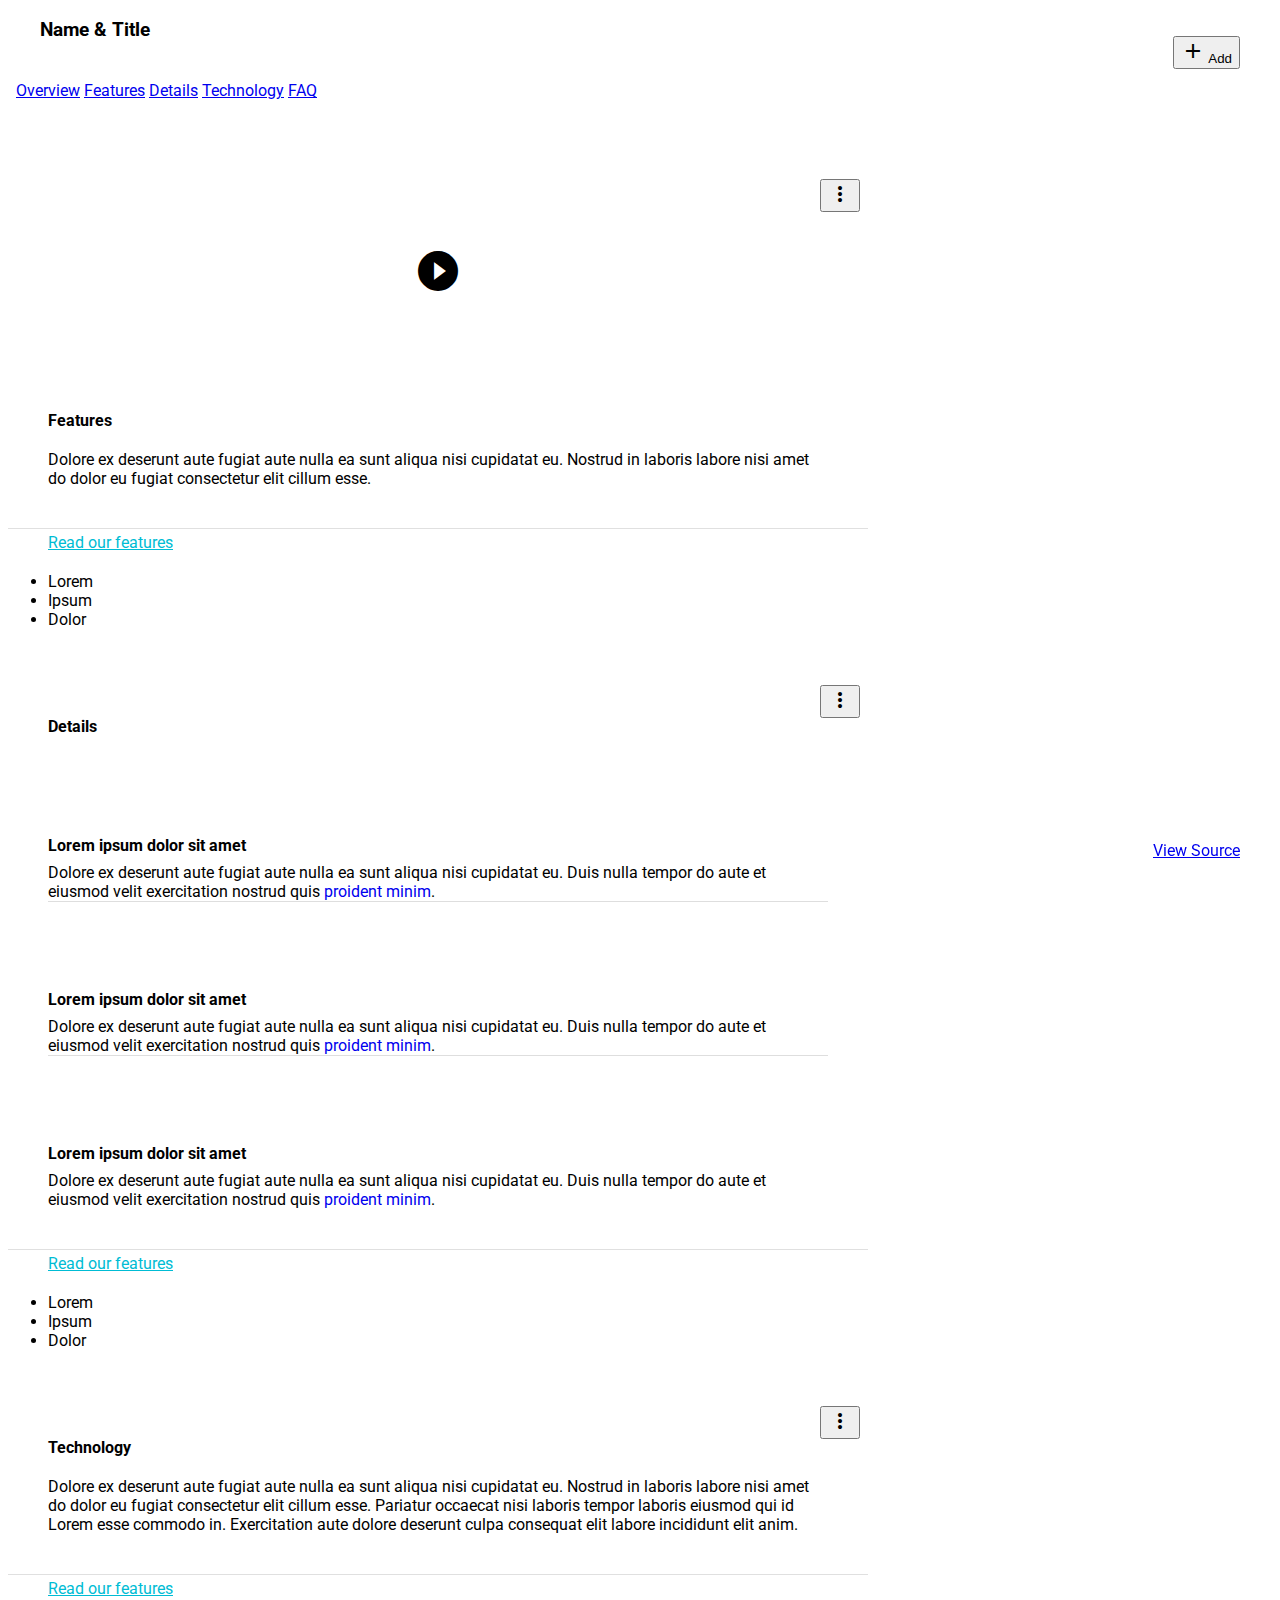
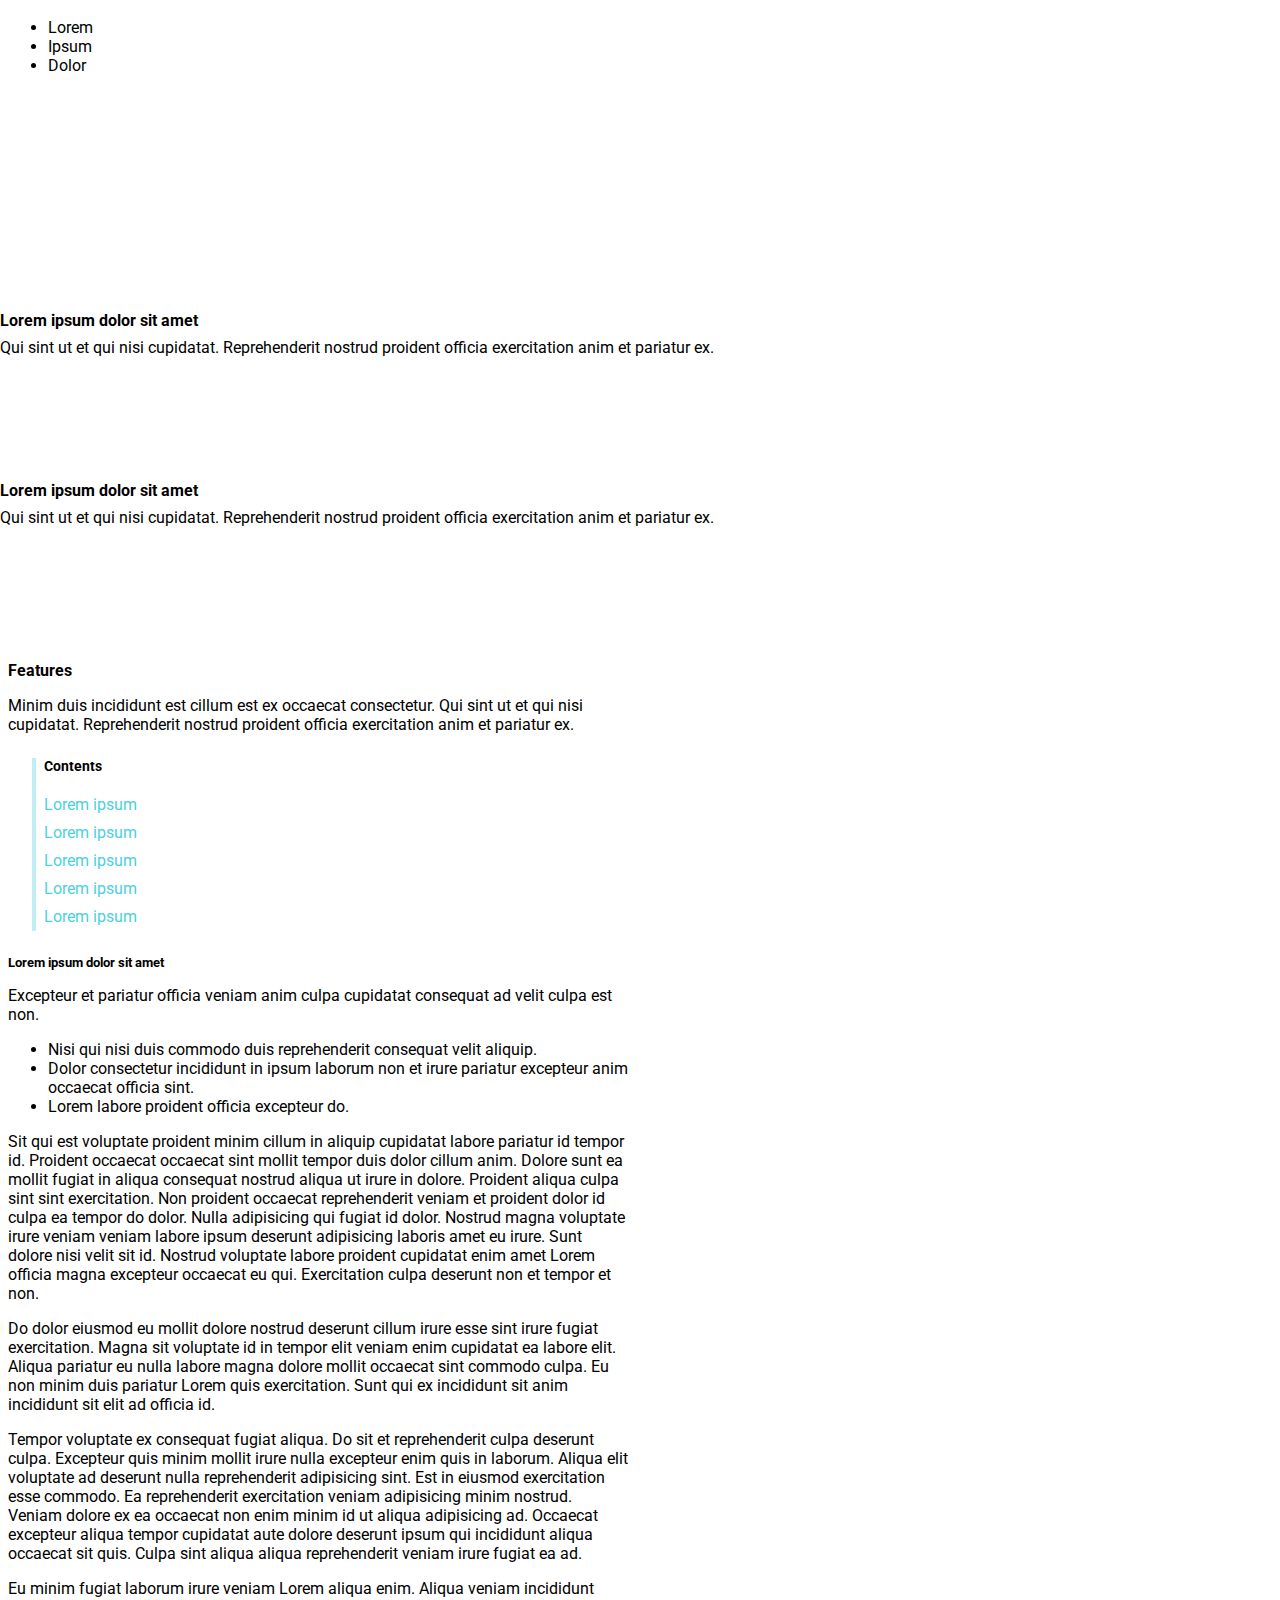
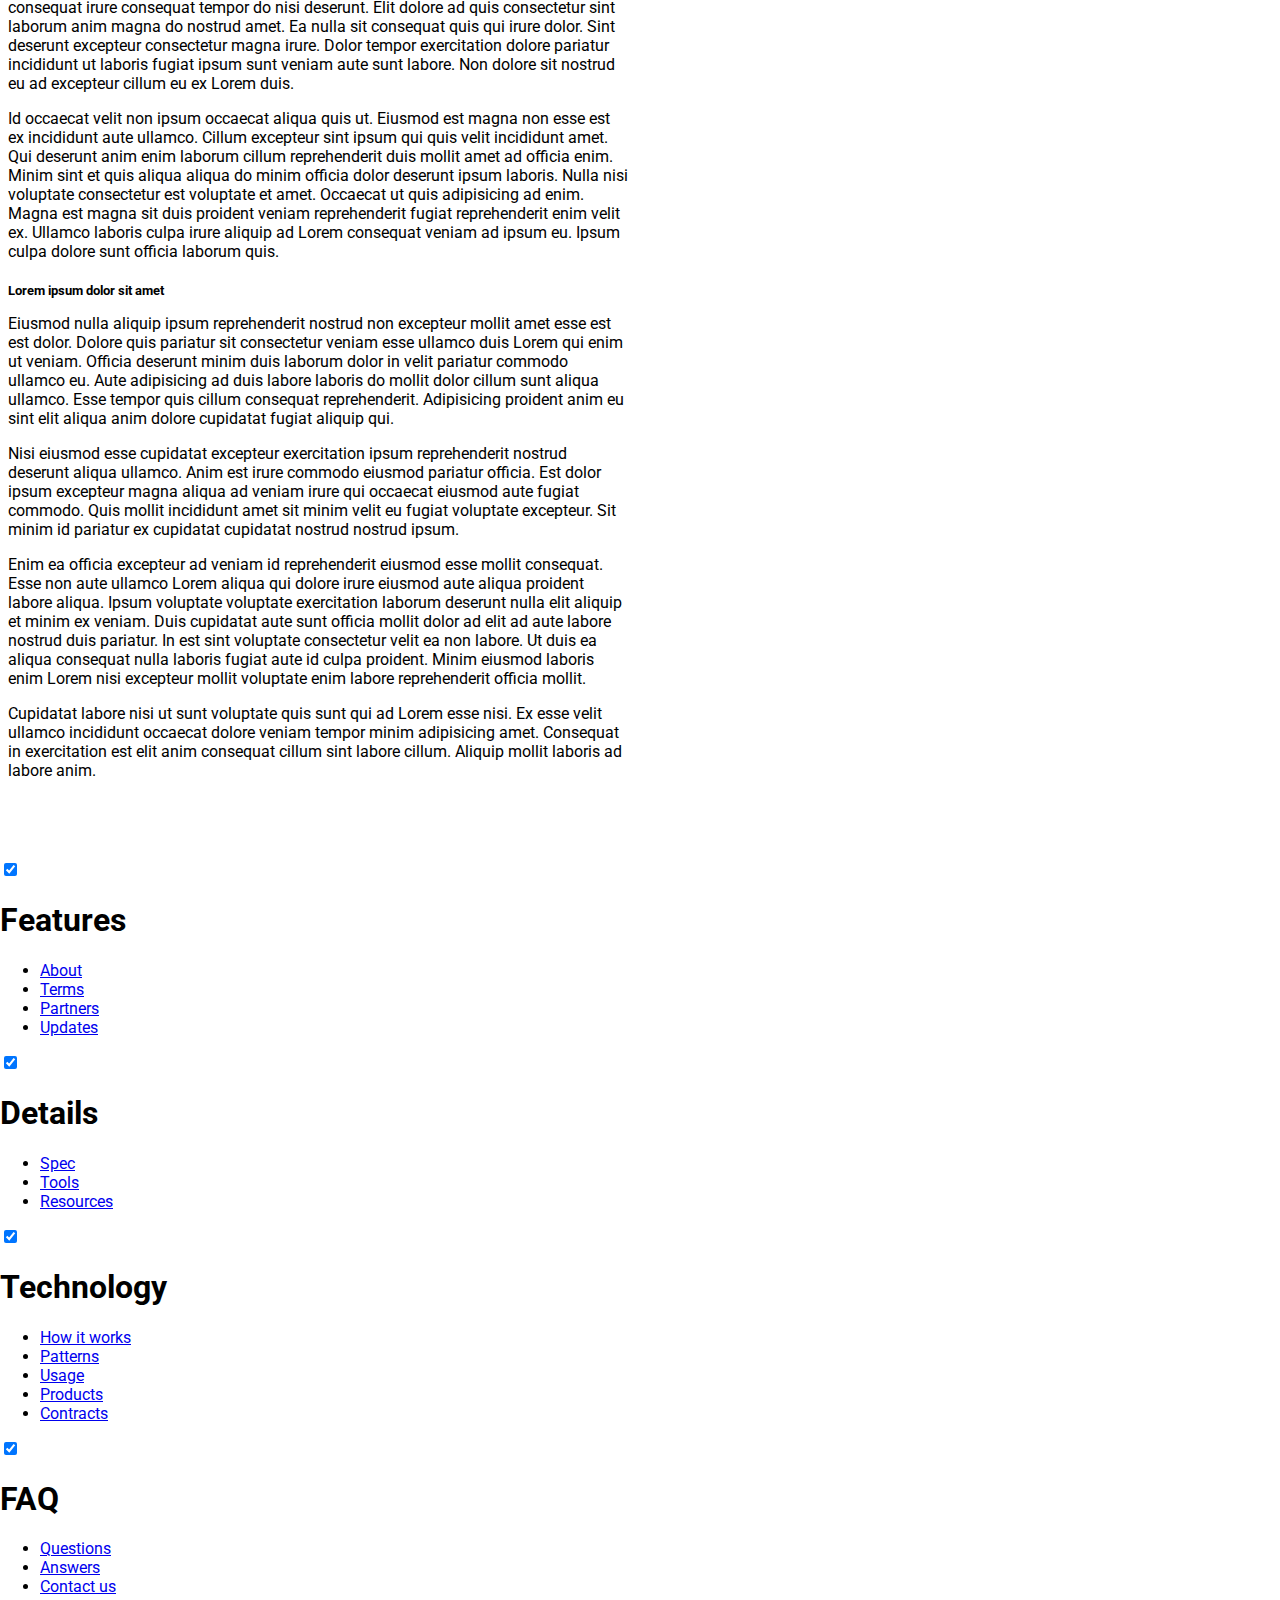
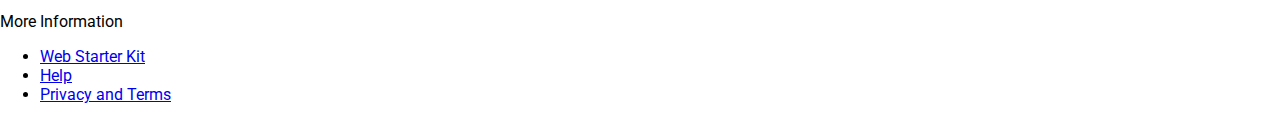
==== index.html @ 61a2ff02 "Init" ====
<!doctype html>
<!--
  Material Design Lite
  Copyright 2015 Google Inc. All rights reserved.

  Licensed under the Apache License, Version 2.0 (the "License");
  you may not use this file except in compliance with the License.
  You may obtain a copy of the License at

      https://www.apache.org/licenses/LICENSE-2.0

  Unless required by applicable law or agreed to in writing, software
  distributed under the License is distributed on an "AS IS" BASIS,
  WITHOUT WARRANTIES OR CONDITIONS OF ANY KIND, either express or implied.
  See the License for the specific language governing permissions and
  limitations under the License
-->
<html lang="en">
  <head>
    <meta charset="utf-8">
    <meta http-equiv="X-UA-Compatible" content="IE=edge">
    <meta name="description" content="A front-end template that helps you build fast, modern mobile web apps.">
    <meta name="viewport" content="width=device-width, initial-scale=1.0, minimum-scale=1.0">
    <title>Material Design Lite</title>

    <!-- Add to homescreen for Chrome on Android -->
    <meta name="mobile-web-app-capable" content="yes">
    <link rel="icon" sizes="192x192" href="images/android-desktop.png">

    <!-- Add to homescreen for Safari on iOS -->
    <meta name="apple-mobile-web-app-capable" content="yes">
    <meta name="apple-mobile-web-app-status-bar-style" content="black">
    <meta name="apple-mobile-web-app-title" content="Material Design Lite">
    <link rel="apple-touch-icon-precomposed" href="images/ios-desktop.png">

    <!-- Tile icon for Win8 (144x144 + tile color) -->
    <meta name="msapplication-TileImage" content="images/touch/ms-touch-icon-144x144-precomposed.png">
    <meta name="msapplication-TileColor" content="#3372DF">

    <link rel="shortcut icon" href="images/favicon.png">

    <!-- SEO: If your mobile URL is different from the desktop URL, add a canonical link to the desktop page https://developers.google.com/webmasters/smartphone-sites/feature-phones -->
    <!--
    <link rel="canonical" href="http://www.example.com/">
    -->

    <link rel="stylesheet" href="https://fonts.googleapis.com/css?family=Roboto:regular,bold,italic,thin,light,bolditalic,black,medium&amp;lang=en">
    <link rel="stylesheet" href="https://fonts.googleapis.com/icon?family=Material+Icons">
    <link rel="stylesheet" href="https://code.getmdl.io/1.3.0/material.deep_purple-pink.min.css">
    <link rel="stylesheet" href="styles.css">
    <style>
    #view-source {
      position: fixed;
      display: block;
      right: 0;
      bottom: 0;
      margin-right: 40px;
      margin-bottom: 40px;
      z-index: 900;
    }
    </style>
  </head>
  <body class="mdl-demo mdl-color--grey-100 mdl-color-text--grey-700 mdl-base">
    <div class="mdl-layout mdl-js-layout mdl-layout--fixed-header">
      <header class="mdl-layout__header mdl-layout__header--scroll mdl-color--primary">
        <div class="mdl-layout--large-screen-only mdl-layout__header-row">
        </div>
        <div class="mdl-layout--large-screen-only mdl-layout__header-row">
          <h3>Name &amp; Title</h3>
        </div>
        <div class="mdl-layout--large-screen-only mdl-layout__header-row">
        </div>
        <div class="mdl-layout__tab-bar mdl-js-ripple-effect mdl-color--primary-dark">
          <a href="#overview" class="mdl-layout__tab is-active">Overview</a>
          <a href="#features" class="mdl-layout__tab">Features</a>
          <a href="#features" class="mdl-layout__tab">Details</a>
          <a href="#features" class="mdl-layout__tab">Technology</a>
          <a href="#features" class="mdl-layout__tab">FAQ</a>
          <button class="mdl-button mdl-js-button mdl-button--fab mdl-js-ripple-effect mdl-button--colored mdl-shadow--4dp mdl-color--accent" id="add">
            <i class="material-icons" role="presentation">add</i>
            <span class="visuallyhidden">Add</span>
          </button>
        </div>
      </header>
      <main class="mdl-layout__content">
        <div class="mdl-layout__tab-panel is-active" id="overview">
          <section class="section--center mdl-grid mdl-grid--no-spacing mdl-shadow--2dp">
            <header class="section__play-btn mdl-cell mdl-cell--3-col-desktop mdl-cell--2-col-tablet mdl-cell--4-col-phone mdl-color--teal-100 mdl-color-text--white">
              <i class="material-icons">play_circle_filled</i>
            </header>
            <div class="mdl-card mdl-cell mdl-cell--9-col-desktop mdl-cell--6-col-tablet mdl-cell--4-col-phone">
              <div class="mdl-card__supporting-text">
                <h4>Features</h4>
                Dolore ex deserunt aute fugiat aute nulla ea sunt aliqua nisi cupidatat eu. Nostrud in laboris labore nisi amet do dolor eu fugiat consectetur elit cillum esse.
              </div>
              <div class="mdl-card__actions">
                <a href="#" class="mdl-button">Read our features</a>
              </div>
            </div>
            <button class="mdl-button mdl-js-button mdl-js-ripple-effect mdl-button--icon" id="btn1">
              <i class="material-icons">more_vert</i>
            </button>
            <ul class="mdl-menu mdl-js-menu mdl-menu--bottom-right" for="btn1">
              <li class="mdl-menu__item">Lorem</li>
              <li class="mdl-menu__item" disabled>Ipsum</li>
              <li class="mdl-menu__item">Dolor</li>
            </ul>
          </section>
          <section class="section--center mdl-grid mdl-grid--no-spacing mdl-shadow--2dp">
            <div class="mdl-card mdl-cell mdl-cell--12-col">
              <div class="mdl-card__supporting-text mdl-grid mdl-grid--no-spacing">
                <h4 class="mdl-cell mdl-cell--12-col">Details</h4>
                <div class="section__circle-container mdl-cell mdl-cell--2-col mdl-cell--1-col-phone">
                  <div class="section__circle-container__circle mdl-color--primary"></div>
                </div>
                <div class="section__text mdl-cell mdl-cell--10-col-desktop mdl-cell--6-col-tablet mdl-cell--3-col-phone">
                  <h5>Lorem ipsum dolor sit amet</h5>
                  Dolore ex deserunt aute fugiat aute nulla ea sunt aliqua nisi cupidatat eu. Duis nulla tempor do aute et eiusmod velit exercitation nostrud quis <a href="#">proident minim</a>.
                </div>
                <div class="section__circle-container mdl-cell mdl-cell--2-col mdl-cell--1-col-phone">
                  <div class="section__circle-container__circle mdl-color--primary"></div>
                </div>
                <div class="section__text mdl-cell mdl-cell--10-col-desktop mdl-cell--6-col-tablet mdl-cell--3-col-phone">
                  <h5>Lorem ipsum dolor sit amet</h5>
                  Dolore ex deserunt aute fugiat aute nulla ea sunt aliqua nisi cupidatat eu. Duis nulla tempor do aute et eiusmod velit exercitation nostrud quis <a href="#">proident minim</a>.
                </div>
                <div class="section__circle-container mdl-cell mdl-cell--2-col mdl-cell--1-col-phone">
                  <div class="section__circle-container__circle mdl-color--primary"></div>
                </div>
                <div class="section__text mdl-cell mdl-cell--10-col-desktop mdl-cell--6-col-tablet mdl-cell--3-col-phone">
                  <h5>Lorem ipsum dolor sit amet</h5>
                  Dolore ex deserunt aute fugiat aute nulla ea sunt aliqua nisi cupidatat eu. Duis nulla tempor do aute et eiusmod velit exercitation nostrud quis <a href="#">proident minim</a>.
                </div>
              </div>
              <div class="mdl-card__actions">
                <a href="#" class="mdl-button">Read our features</a>
              </div>
            </div>
            <button class="mdl-button mdl-js-button mdl-js-ripple-effect mdl-button--icon" id="btn2">
              <i class="material-icons">more_vert</i>
            </button>
            <ul class="mdl-menu mdl-js-menu mdl-menu--bottom-right" for="btn2">
              <li class="mdl-menu__item">Lorem</li>
              <li class="mdl-menu__item" disabled>Ipsum</li>
              <li class="mdl-menu__item">Dolor</li>
            </ul>
          </section>
          <section class="section--center mdl-grid mdl-grid--no-spacing mdl-shadow--2dp">
            <div class="mdl-card mdl-cell mdl-cell--12-col">
              <div class="mdl-card__supporting-text">
                <h4>Technology</h4>
                Dolore ex deserunt aute fugiat aute nulla ea sunt aliqua nisi cupidatat eu. Nostrud in laboris labore nisi amet do dolor eu fugiat consectetur elit cillum esse. Pariatur occaecat nisi laboris tempor laboris eiusmod qui id Lorem esse commodo in. Exercitation aute dolore deserunt culpa consequat elit labore incididunt elit anim.
              </div>
              <div class="mdl-card__actions">
                <a href="#" class="mdl-button">Read our features</a>
              </div>
            </div>
            <button class="mdl-button mdl-js-button mdl-js-ripple-effect mdl-button--icon" id="btn3">
              <i class="material-icons">more_vert</i>
            </button>
            <ul class="mdl-menu mdl-js-menu mdl-menu--bottom-right" for="btn3">
              <li class="mdl-menu__item">Lorem</li>
              <li class="mdl-menu__item" disabled>Ipsum</li>
              <li class="mdl-menu__item">Dolor</li>
            </ul>
          </section>
          <section class="section--footer mdl-color--white mdl-grid">
            <div class="section__circle-container mdl-cell mdl-cell--2-col mdl-cell--1-col-phone">
              <div class="section__circle-container__circle mdl-color--accent section__circle--big"></div>
            </div>
            <div class="section__text mdl-cell mdl-cell--4-col-desktop mdl-cell--6-col-tablet mdl-cell--3-col-phone">
              <h5>Lorem ipsum dolor sit amet</h5>
              Qui sint ut et qui nisi cupidatat. Reprehenderit nostrud proident officia exercitation anim et pariatur ex.
            </div>
            <div class="section__circle-container mdl-cell mdl-cell--2-col mdl-cell--1-col-phone">
              <div class="section__circle-container__circle mdl-color--accent section__circle--big"></div>
            </div>
            <div class="section__text mdl-cell mdl-cell--4-col-desktop mdl-cell--6-col-tablet mdl-cell--3-col-phone">
              <h5>Lorem ipsum dolor sit amet</h5>
              Qui sint ut et qui nisi cupidatat. Reprehenderit nostrud proident officia exercitation anim et pariatur ex.
            </div>
          </section>
        </div>
        <div class="mdl-layout__tab-panel" id="features">
          <section class="section--center mdl-grid mdl-grid--no-spacing">
            <div class="mdl-cell mdl-cell--12-col">
              <h4>Features</h4>
              Minim duis incididunt est cillum est ex occaecat consectetur. Qui sint ut et qui nisi cupidatat. Reprehenderit nostrud proident officia exercitation anim et pariatur ex.
              <ul class="toc">
                <h4>Contents</h4>
                <a href="#lorem1">Lorem ipsum</a>
                <a href="#lorem2">Lorem ipsum</a>
                <a href="#lorem3">Lorem ipsum</a>
                <a href="#lorem4">Lorem ipsum</a>
                <a href="#lorem5">Lorem ipsum</a>
              </ul>

              <h5 id="lorem1">Lorem ipsum dolor sit amet</h5>
              Excepteur et pariatur officia veniam anim culpa cupidatat consequat ad velit culpa est non.
              <ul>
                <li>Nisi qui nisi duis commodo duis reprehenderit consequat velit aliquip.</li>
                <li>Dolor consectetur incididunt in ipsum laborum non et irure pariatur excepteur anim occaecat officia sint.</li>
                <li>Lorem labore proident officia excepteur do.</li>
              </ul>

              <p>
                Sit qui est voluptate proident minim cillum in aliquip cupidatat labore pariatur id tempor id. Proident occaecat occaecat sint mollit tempor duis dolor cillum anim. Dolore sunt ea mollit fugiat in aliqua consequat nostrud aliqua ut irure in dolore. Proident aliqua culpa sint sint exercitation. Non proident occaecat reprehenderit veniam et proident dolor id culpa ea tempor do dolor. Nulla adipisicing qui fugiat id dolor. Nostrud magna voluptate irure veniam veniam labore ipsum deserunt adipisicing laboris amet eu irure. Sunt dolore nisi velit sit id. Nostrud voluptate labore proident cupidatat enim amet Lorem officia magna excepteur occaecat eu qui. Exercitation culpa deserunt non et tempor et non.
              </p>
              <p>
                Do dolor eiusmod eu mollit dolore nostrud deserunt cillum irure esse sint irure fugiat exercitation. Magna sit voluptate id in tempor elit veniam enim cupidatat ea labore elit. Aliqua pariatur eu nulla labore magna dolore mollit occaecat sint commodo culpa. Eu non minim duis pariatur Lorem quis exercitation. Sunt qui ex incididunt sit anim incididunt sit elit ad officia id.
              </p>
              <p id="lorem2">
                Tempor voluptate ex consequat fugiat aliqua. Do sit et reprehenderit culpa deserunt culpa. Excepteur quis minim mollit irure nulla excepteur enim quis in laborum. Aliqua elit voluptate ad deserunt nulla reprehenderit adipisicing sint. Est in eiusmod exercitation esse commodo. Ea reprehenderit exercitation veniam adipisicing minim nostrud. Veniam dolore ex ea occaecat non enim minim id ut aliqua adipisicing ad. Occaecat excepteur aliqua tempor cupidatat aute dolore deserunt ipsum qui incididunt aliqua occaecat sit quis. Culpa sint aliqua aliqua reprehenderit veniam irure fugiat ea ad.
              </p>
              <p>
                Eu minim fugiat laborum irure veniam Lorem aliqua enim. Aliqua veniam incididunt consequat irure consequat tempor do nisi deserunt. Elit dolore ad quis consectetur sint laborum anim magna do nostrud amet. Ea nulla sit consequat quis qui irure dolor. Sint deserunt excepteur consectetur magna irure. Dolor tempor exercitation dolore pariatur incididunt ut laboris fugiat ipsum sunt veniam aute sunt labore. Non dolore sit nostrud eu ad excepteur cillum eu ex Lorem duis.
              </p>
              <p>
                Id occaecat velit non ipsum occaecat aliqua quis ut. Eiusmod est magna non esse est ex incididunt aute ullamco. Cillum excepteur sint ipsum qui quis velit incididunt amet. Qui deserunt anim enim laborum cillum reprehenderit duis mollit amet ad officia enim. Minim sint et quis aliqua aliqua do minim officia dolor deserunt ipsum laboris. Nulla nisi voluptate consectetur est voluptate et amet. Occaecat ut quis adipisicing ad enim. Magna est magna sit duis proident veniam reprehenderit fugiat reprehenderit enim velit ex. Ullamco laboris culpa irure aliquip ad Lorem consequat veniam ad ipsum eu. Ipsum culpa dolore sunt officia laborum quis.
              </p>

              <h5 id="lorem3">Lorem ipsum dolor sit amet</h5>

              <p id="lorem4">
                Eiusmod nulla aliquip ipsum reprehenderit nostrud non excepteur mollit amet esse est est dolor. Dolore quis pariatur sit consectetur veniam esse ullamco duis Lorem qui enim ut veniam. Officia deserunt minim duis laborum dolor in velit pariatur commodo ullamco eu. Aute adipisicing ad duis labore laboris do mollit dolor cillum sunt aliqua ullamco. Esse tempor quis cillum consequat reprehenderit. Adipisicing proident anim eu sint elit aliqua anim dolore cupidatat fugiat aliquip qui.
              </p>
              <p id="lorem5">
                Nisi eiusmod esse cupidatat excepteur exercitation ipsum reprehenderit nostrud deserunt aliqua ullamco. Anim est irure commodo eiusmod pariatur officia. Est dolor ipsum excepteur magna aliqua ad veniam irure qui occaecat eiusmod aute fugiat commodo. Quis mollit incididunt amet sit minim velit eu fugiat voluptate excepteur. Sit minim id pariatur ex cupidatat cupidatat nostrud nostrud ipsum.
              </p>
              <p>
                Enim ea officia excepteur ad veniam id reprehenderit eiusmod esse mollit consequat. Esse non aute ullamco Lorem aliqua qui dolore irure eiusmod aute aliqua proident labore aliqua. Ipsum voluptate voluptate exercitation laborum deserunt nulla elit aliquip et minim ex veniam. Duis cupidatat aute sunt officia mollit dolor ad elit ad aute labore nostrud duis pariatur. In est sint voluptate consectetur velit ea non labore. Ut duis ea aliqua consequat nulla laboris fugiat aute id culpa proident. Minim eiusmod laboris enim Lorem nisi excepteur mollit voluptate enim labore reprehenderit officia mollit.
              </p>
              <p>
                Cupidatat labore nisi ut sunt voluptate quis sunt qui ad Lorem esse nisi. Ex esse velit ullamco incididunt occaecat dolore veniam tempor minim adipisicing amet. Consequat in exercitation est elit anim consequat cillum sint labore cillum. Aliquip mollit laboris ad labore anim.
              </p>
            </div>
          </section>
        </div>
        <footer class="mdl-mega-footer">
          <div class="mdl-mega-footer--middle-section">
            <div class="mdl-mega-footer--drop-down-section">
              <input class="mdl-mega-footer--heading-checkbox" type="checkbox" checked>
              <h1 class="mdl-mega-footer--heading">Features</h1>
              <ul class="mdl-mega-footer--link-list">
                <li><a href="#">About</a></li>
                <li><a href="#">Terms</a></li>
                <li><a href="#">Partners</a></li>
                <li><a href="#">Updates</a></li>
              </ul>
            </div>
            <div class="mdl-mega-footer--drop-down-section">
              <input class="mdl-mega-footer--heading-checkbox" type="checkbox" checked>
              <h1 class="mdl-mega-footer--heading">Details</h1>
              <ul class="mdl-mega-footer--link-list">
                <li><a href="#">Spec</a></li>
                <li><a href="#">Tools</a></li>
                <li><a href="#">Resources</a></li>
              </ul>
            </div>
            <div class="mdl-mega-footer--drop-down-section">
              <input class="mdl-mega-footer--heading-checkbox" type="checkbox" checked>
              <h1 class="mdl-mega-footer--heading">Technology</h1>
              <ul class="mdl-mega-footer--link-list">
                <li><a href="#">How it works</a></li>
                <li><a href="#">Patterns</a></li>
                <li><a href="#">Usage</a></li>
                <li><a href="#">Products</a></li>
                <li><a href="#">Contracts</a></li>
              </ul>
            </div>
            <div class="mdl-mega-footer--drop-down-section">
              <input class="mdl-mega-footer--heading-checkbox" type="checkbox" checked>
              <h1 class="mdl-mega-footer--heading">FAQ</h1>
              <ul class="mdl-mega-footer--link-list">
                <li><a href="#">Questions</a></li>
                <li><a href="#">Answers</a></li>
                <li><a href="#">Contact us</a></li>
              </ul>
            </div>
          </div>
          <div class="mdl-mega-footer--bottom-section">
            <div class="mdl-logo">
              More Information
            </div>
            <ul class="mdl-mega-footer--link-list">
              <li><a href="https://developers.google.com/web/starter-kit/">Web Starter Kit</a></li>
              <li><a href="#">Help</a></li>
              <li><a href="#">Privacy and Terms</a></li>
            </ul>
          </div>
        </footer>
      </main>
    </div>
    <a href="https://github.com/google/material-design-lite/blob/mdl-1.x/templates/text-only/" target="_blank" id="view-source" class="mdl-button mdl-js-button mdl-button--raised mdl-js-ripple-effect mdl-color--accent mdl-color-text--accent-contrast">View Source</a>
    <script src="https://code.getmdl.io/1.3.0/material.min.js"></script>
  </body>
</html>
---- styles.css ----
/**
 * Copyright 2015 Google Inc. All Rights Reserved.
 *
 * Licensed under the Apache License, Version 2.0 (the "License");
 * you may not use this file except in compliance with the License.
 * You may obtain a copy of the License at
 *
 *      http://www.apache.org/licenses/LICENSE-2.0
 *
 * Unless required by applicable law or agreed to in writing, software
 * distributed under the License is distributed on an "AS IS" BASIS,
 * WITHOUT WARRANTIES OR CONDITIONS OF ANY KIND, either express or implied.
 * See the License for the specific language governing permissions and
 * limitations under the License.
 */

html, body {
  font-family: 'Roboto', 'Helvetica', sans-serif;
  margin: 0;
  padding: 0;
}
.mdl-demo .mdl-layout__header-row {
  padding-left: 40px;
}
.mdl-demo .mdl-layout.is-small-screen .mdl-layout__header-row h3 {
  font-size: inherit;
}
.mdl-demo .mdl-layout__tab-bar-button {
  display: none;
}
.mdl-demo .mdl-layout.is-small-screen .mdl-layout__tab-bar .mdl-button {
  display: none;
}
.mdl-demo .mdl-layout:not(.is-small-screen) .mdl-layout__tab-bar,
.mdl-demo .mdl-layout:not(.is-small-screen) .mdl-layout__tab-bar-container {
  overflow: visible;
}
.mdl-demo .mdl-layout__tab-bar-container {
  height: 64px;
}
.mdl-demo .mdl-layout__tab-bar {
  padding: 0;
  padding-left: 16px;
  box-sizing: border-box;
  height: 100%;
  width: 100%;
}
.mdl-demo .mdl-layout__tab-bar .mdl-layout__tab {
  height: 64px;
  line-height: 64px;
}
.mdl-demo .mdl-layout__tab-bar .mdl-layout__tab.is-active::after {
  background-color: white;
  height: 4px;
}
.mdl-demo main > .mdl-layout__tab-panel {
  padding: 8px;
  padding-top: 48px;
}
.mdl-demo .mdl-card {
  height: auto;
  display: -webkit-flex;
  display: -ms-flexbox;
  display: flex;
  -webkit-flex-direction: column;
      -ms-flex-direction: column;
          flex-direction: column;
}
.mdl-demo .mdl-card > * {
  height: auto;
}
.mdl-demo .mdl-card .mdl-card__supporting-text {
  margin: 40px;
  -webkit-flex-grow: 1;
      -ms-flex-positive: 1;
          flex-grow: 1;
  padding: 0;
  color: inherit;
  width: calc(100% - 80px);
}
.mdl-demo.mdl-demo .mdl-card__supporting-text h4 {
  margin-top: 0;
  margin-bottom: 20px;
}
.mdl-demo .mdl-card__actions {
  margin: 0;
  padding: 4px 40px;
  color: inherit;
}
.mdl-demo .mdl-card__actions a {
  color: #00BCD4;
  margin: 0;
}
.mdl-demo .mdl-card__actions a:hover,
.mdl-demo .mdl-card__actions a:active {
  color: inherit;
  background-color: transparent;
}
.mdl-demo .mdl-card__supporting-text + .mdl-card__actions {
  border-top: 1px solid rgba(0, 0, 0, 0.12);
}
.mdl-demo #add {
  position: absolute;
  right: 40px;
  top: 36px;
  z-index: 999;
}

.mdl-demo .mdl-layout__content section:not(:last-of-type) {
  position: relative;
  margin-bottom: 48px;
}
.mdl-demo section.section--center {
  max-width: 860px;
}
.mdl-demo #features section.section--center {
  max-width: 620px;
}
.mdl-demo section > header{
  display: -webkit-flex;
  display: -ms-flexbox;
  display: flex;
  -webkit-align-items: center;
      -ms-flex-align: center;
          align-items: center;
  -webkit-justify-content: center;
      -ms-flex-pack: center;
          justify-content: center;
}
.mdl-demo section > .section__play-btn {
  min-height: 200px;
}
.mdl-demo section > header > .material-icons {
  font-size: 3rem;
}
.mdl-demo section > button {
  position: absolute;
  z-index: 99;
  top: 8px;
  right: 8px;
}
.mdl-demo section .section__circle {
  display: -webkit-flex;
  display: -ms-flexbox;
  display: flex;
  -webkit-align-items: center;
      -ms-flex-align: center;
          align-items: center;
  -webkit-justify-content: flex-start;
      -ms-flex-pack: start;
          justify-content: flex-start;
  -webkit-flex-grow: 0;
      -ms-flex-positive: 0;
          flex-grow: 0;
  -webkit-flex-shrink: 1;
      -ms-flex-negative: 1;
          flex-shrink: 1;
}
.mdl-demo section .section__text {
  -webkit-flex-grow: 1;
      -ms-flex-positive: 1;
          flex-grow: 1;
  -webkit-flex-shrink: 0;
      -ms-flex-negative: 0;
          flex-shrink: 0;
  padding-top: 8px;
}
.mdl-demo section .section__text h5 {
  font-size: inherit;
  margin: 0;
  margin-bottom: 0.5em;
}
.mdl-demo section .section__text a {
  text-decoration: none;
}
.mdl-demo section .section__circle-container > .section__circle-container__circle {
  width: 64px;
  height: 64px;
  border-radius: 32px;
  margin: 8px 0;
}
.mdl-demo section.section--footer .section__circle--big {
  width: 100px;
  height: 100px;
  border-radius: 50px;
  margin: 8px 32px;
}
.mdl-demo .is-small-screen section.section--footer .section__circle--big {
  width: 50px;
  height: 50px;
  border-radius: 25px;
  margin: 8px 16px;
}
.mdl-demo section.section--footer {
  padding: 64px 0;
  margin: 0 -8px -8px -8px;
}
.mdl-demo section.section--center .section__text:not(:last-child) {
  border-bottom: 1px solid rgba(0,0,0,.13);
}
.mdl-demo .mdl-card .mdl-card__supporting-text > h3:first-child {
  margin-bottom: 24px;
}
.mdl-demo .mdl-layout__tab-panel:not(#overview) {
  background-color: white;
}
.mdl-demo #features section {
  margin-bottom: 72px;
}
.mdl-demo #features h4, #features h5 {
  margin-bottom: 16px;
}
.mdl-demo .toc {
  border-left: 4px solid #C1EEF4;
  margin: 24px;
  padding: 0;
  padding-left: 8px;
  display: -webkit-flex;
  display: -ms-flexbox;
  display: flex;
  -webkit-flex-direction: column;
      -ms-flex-direction: column;
          flex-direction: column;
}
.mdl-demo .toc h4 {
  font-size: 0.9rem;
  margin-top: 0;
}
.mdl-demo .toc a {
  color: #4DD0E1;
  text-decoration: none;
  font-size: 16px;
  line-height: 28px;
  display: block;
}
.mdl-demo .mdl-menu__container {
  z-index: 99;
}
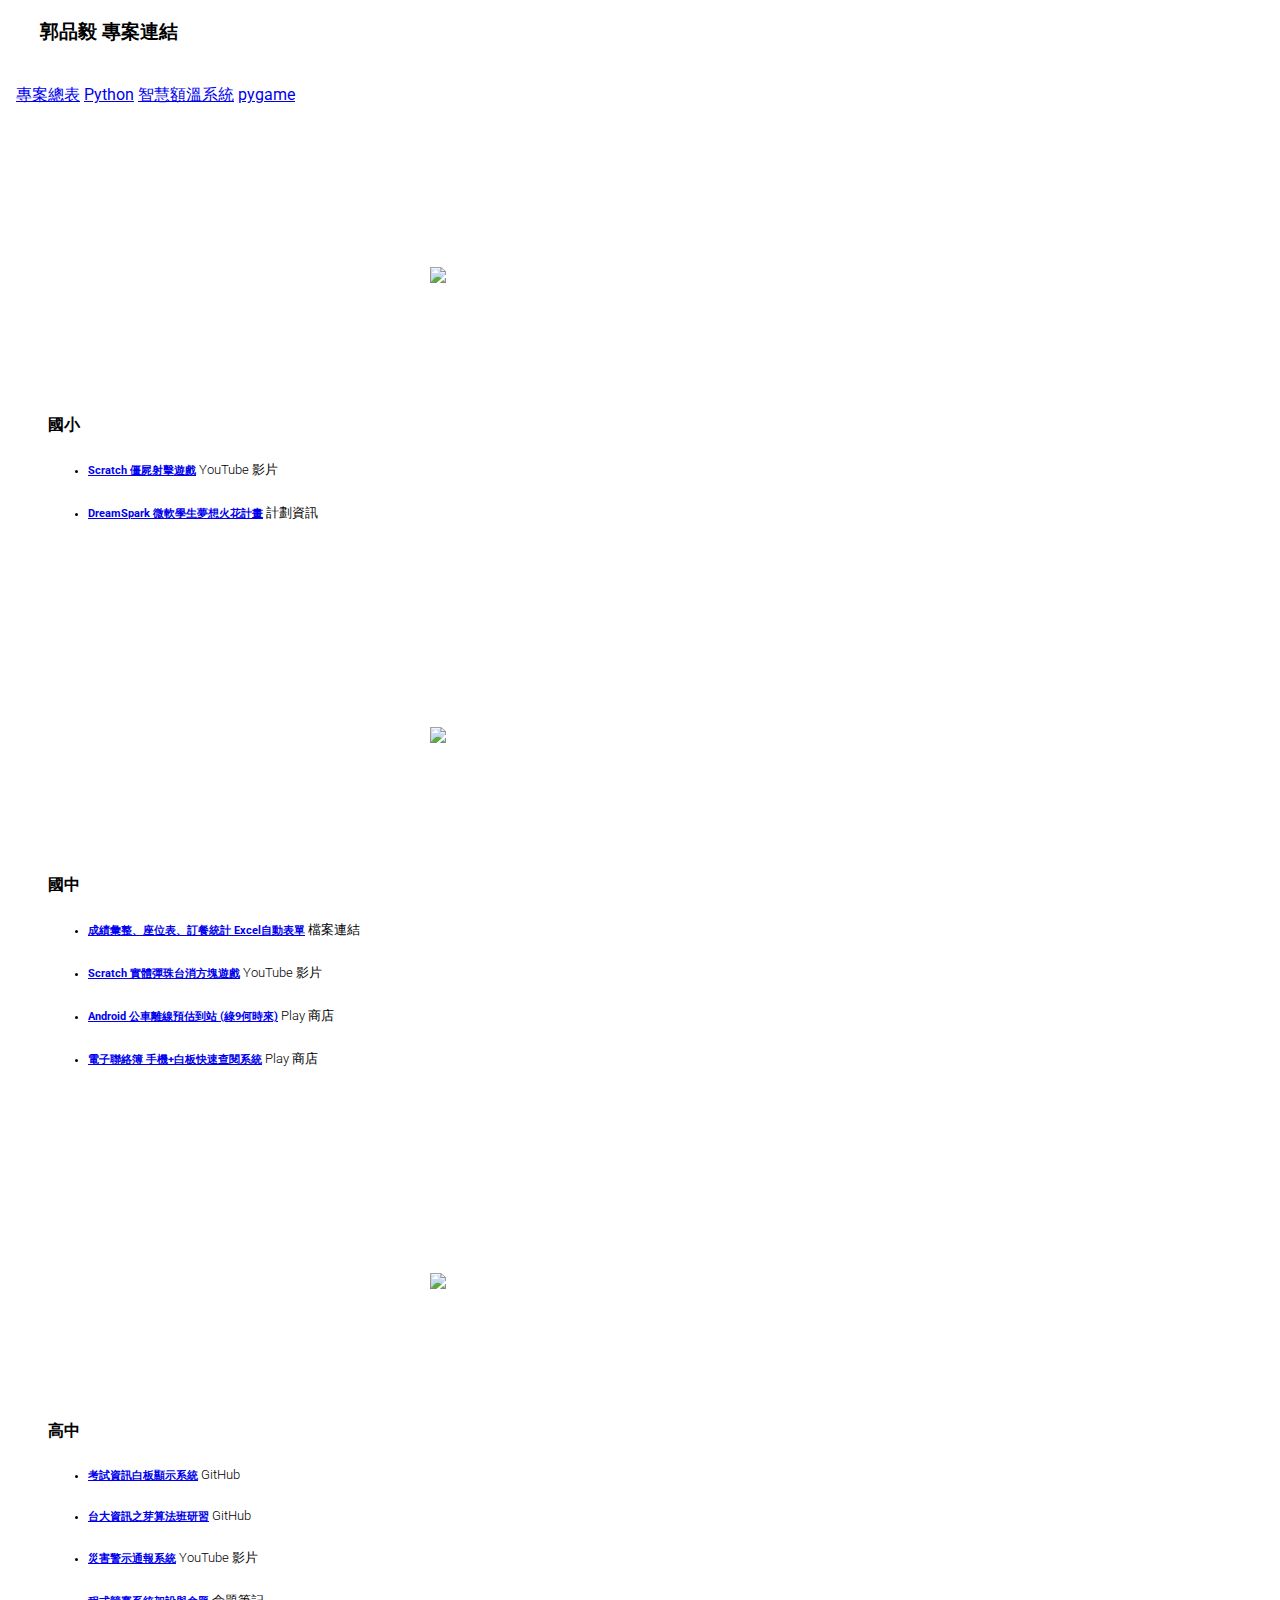
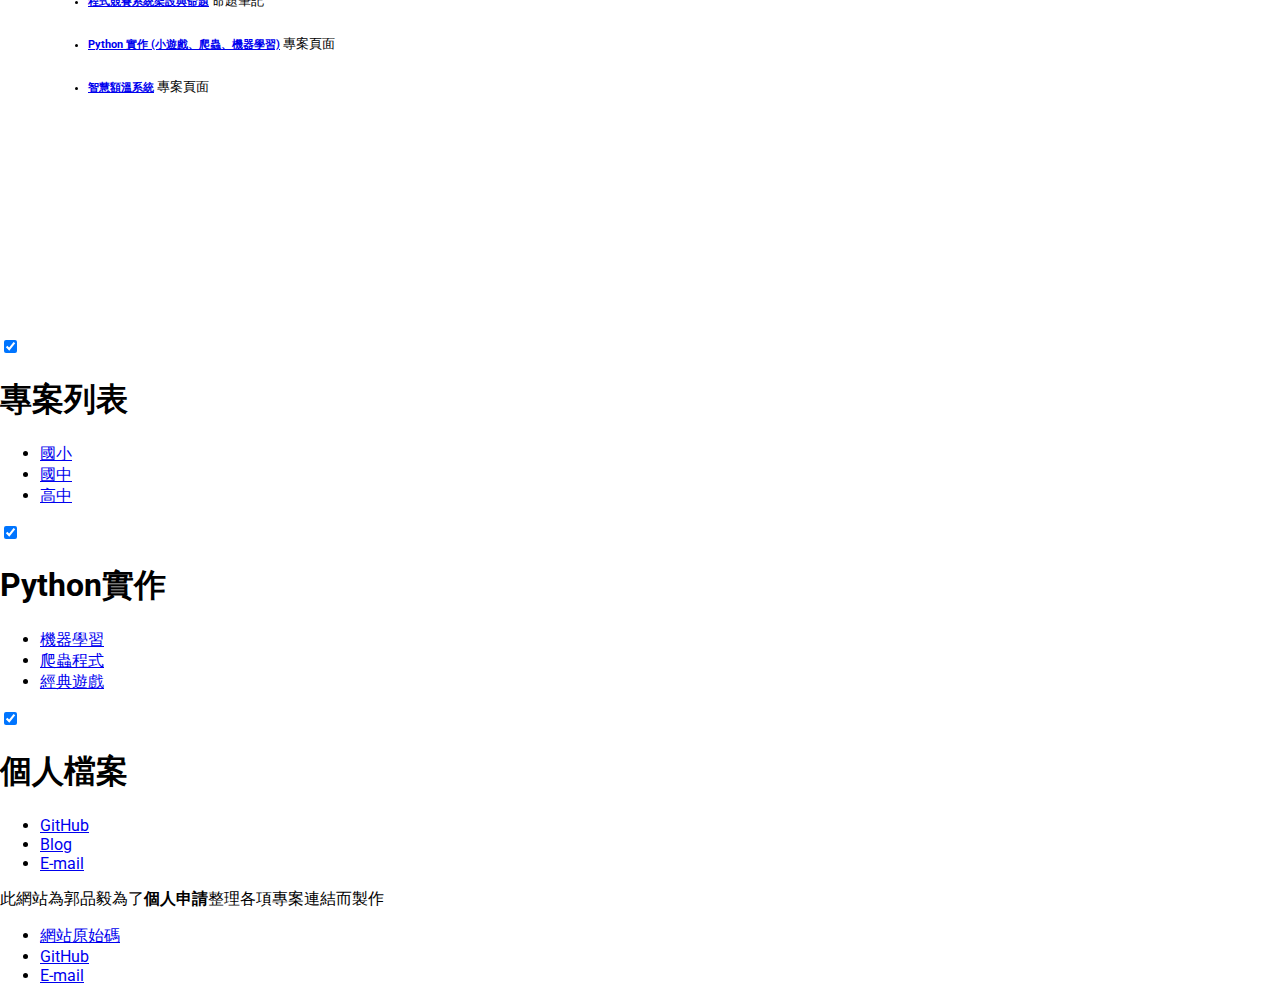
==== commit 03d58ba6: "Fix fonts" ====
--- a/index.html
+++ b/index.html
@@ -19,35 +19,19 @@
   <head>
     <meta charset="utf-8">
     <meta http-equiv="X-UA-Compatible" content="IE=edge">
-    <meta name="description" content="A front-end template that helps you build fast, modern mobile web apps.">
+    <meta name="description" content="郭品毅 專案連結">
     <meta name="viewport" content="width=device-width, initial-scale=1.0, minimum-scale=1.0">
-    <title>Material Design Lite</title>
+    <title>郭品毅 專案連結</title>
 
-    <!-- Add to homescreen for Chrome on Android -->
-    <meta name="mobile-web-app-capable" content="yes">
-    <link rel="icon" sizes="192x192" href="images/android-desktop.png">
-
-    <!-- Add to homescreen for Safari on iOS -->
-    <meta name="apple-mobile-web-app-capable" content="yes">
-    <meta name="apple-mobile-web-app-status-bar-style" content="black">
-    <meta name="apple-mobile-web-app-title" content="Material Design Lite">
-    <link rel="apple-touch-icon-precomposed" href="images/ios-desktop.png">
-
-    <!-- Tile icon for Win8 (144x144 + tile color) -->
-    <meta name="msapplication-TileImage" content="images/touch/ms-touch-icon-144x144-precomposed.png">
-    <meta name="msapplication-TileColor" content="#3372DF">
-
-    <link rel="shortcut icon" href="images/favicon.png">
-
-    <!-- SEO: If your mobile URL is different from the desktop URL, add a canonical link to the desktop page https://developers.google.com/webmasters/smartphone-sites/feature-phones -->
-    <!--
-    <link rel="canonical" href="http://www.example.com/">
-    -->
+    <link rel="apple-touch-icon" sizes="180x180" href="/apple-touch-icon.png">
+    <link rel="icon" type="image/png" sizes="32x32" href="/favicon-32x32.png">
+    <link rel="icon" type="image/png" sizes="16x16" href="/favicon-16x16.png">
+    <link rel="manifest" href="/site.webmanifest">
 
     <link rel="stylesheet" href="https://fonts.googleapis.com/css?family=Roboto:regular,bold,italic,thin,light,bolditalic,black,medium&amp;lang=en">
     <link rel="stylesheet" href="https://fonts.googleapis.com/icon?family=Material+Icons">
-    <link rel="stylesheet" href="https://code.getmdl.io/1.3.0/material.deep_purple-pink.min.css">
-    <link rel="stylesheet" href="styles.css">
+    <link rel="stylesheet" href="https://code.getmdl.io/1.3.0/material.orange-pink.min.css">
+    <link rel="stylesheet" href="/styles.css">
     <style>
     #view-source {
       position: fixed;
@@ -66,232 +50,117 @@
         <div class="mdl-layout--large-screen-only mdl-layout__header-row">
         </div>
         <div class="mdl-layout--large-screen-only mdl-layout__header-row">
-          <h3>Name &amp; Title</h3>
+          <h3>郭品毅 專案連結</h3>
         </div>
         <div class="mdl-layout--large-screen-only mdl-layout__header-row">
         </div>
         <div class="mdl-layout__tab-bar mdl-js-ripple-effect mdl-color--primary-dark">
-          <a href="#overview" class="mdl-layout__tab is-active">Overview</a>
-          <a href="#features" class="mdl-layout__tab">Features</a>
-          <a href="#features" class="mdl-layout__tab">Details</a>
-          <a href="#features" class="mdl-layout__tab">Technology</a>
-          <a href="#features" class="mdl-layout__tab">FAQ</a>
-          <button class="mdl-button mdl-js-button mdl-button--fab mdl-js-ripple-effect mdl-button--colored mdl-shadow--4dp mdl-color--accent" id="add">
-            <i class="material-icons" role="presentation">add</i>
-            <span class="visuallyhidden">Add</span>
-          </button>
+          <a href="/" class="mdl-layout__tab is-active">專案總表</a>
+          <a href="/python" class="mdl-layout__tab">Python</a>
+          <a href="/st" class="mdl-layout__tab">智慧額溫系統</a>
+          <a href="/pygame" class="mdl-layout__tab">pygame</a>
         </div>
       </header>
       <main class="mdl-layout__content">
-        <div class="mdl-layout__tab-panel is-active" id="overview">
-          <section class="section--center mdl-grid mdl-grid--no-spacing mdl-shadow--2dp">
+        <div class="mdl-layout__tab-panel is-active">
+          <a name="elementary"></a> 
+          <section class="section--center mdl-grid mdl-grid--no-spacing mdl-shadow--4dp" id="elementary">
             <header class="section__play-btn mdl-cell mdl-cell--3-col-desktop mdl-cell--2-col-tablet mdl-cell--4-col-phone mdl-color--teal-100 mdl-color-text--white">
-              <i class="material-icons">play_circle_filled</i>
+              <img src="https://upload.wikimedia.org/wikipedia/commons/f/f9/Google_Lens_-_new_logo.png"/>
             </header>
             <div class="mdl-card mdl-cell mdl-cell--9-col-desktop mdl-cell--6-col-tablet mdl-cell--4-col-phone">
               <div class="mdl-card__supporting-text">
-                <h4>Features</h4>
-                Dolore ex deserunt aute fugiat aute nulla ea sunt aliqua nisi cupidatat eu. Nostrud in laboris labore nisi amet do dolor eu fugiat consectetur elit cillum esse.
-              </div>
-              <div class="mdl-card__actions">
-                <a href="#" class="mdl-button">Read our features</a>
+                <h4>國小</h4>
+                <ul>
+                  <h6><li><a href="https://yikuo.me/zombie" target="_blank">Scratch 僵屍射擊遊戲</a> <span class="link-desc">YouTube 影片</span></li></h6>
+                  <h6><li><a href="https://www.microsoft.com/taiwan/citizenship/people/college/dreamspark.aspx" target="_blank">DreamSpark 微軟學生夢想火花計畫</a> <span class="link-desc">計劃資訊</span></li></h6>
+                </ul> 
               </div>
             </div>
-            <button class="mdl-button mdl-js-button mdl-js-ripple-effect mdl-button--icon" id="btn1">
-              <i class="material-icons">more_vert</i>
-            </button>
-            <ul class="mdl-menu mdl-js-menu mdl-menu--bottom-right" for="btn1">
-              <li class="mdl-menu__item">Lorem</li>
-              <li class="mdl-menu__item" disabled>Ipsum</li>
-              <li class="mdl-menu__item">Dolor</li>
-            </ul>
           </section>
-          <section class="section--center mdl-grid mdl-grid--no-spacing mdl-shadow--2dp">
-            <div class="mdl-card mdl-cell mdl-cell--12-col">
-              <div class="mdl-card__supporting-text mdl-grid mdl-grid--no-spacing">
-                <h4 class="mdl-cell mdl-cell--12-col">Details</h4>
-                <div class="section__circle-container mdl-cell mdl-cell--2-col mdl-cell--1-col-phone">
-                  <div class="section__circle-container__circle mdl-color--primary"></div>
-                </div>
-                <div class="section__text mdl-cell mdl-cell--10-col-desktop mdl-cell--6-col-tablet mdl-cell--3-col-phone">
-                  <h5>Lorem ipsum dolor sit amet</h5>
-                  Dolore ex deserunt aute fugiat aute nulla ea sunt aliqua nisi cupidatat eu. Duis nulla tempor do aute et eiusmod velit exercitation nostrud quis <a href="#">proident minim</a>.
-                </div>
-                <div class="section__circle-container mdl-cell mdl-cell--2-col mdl-cell--1-col-phone">
-                  <div class="section__circle-container__circle mdl-color--primary"></div>
-                </div>
-                <div class="section__text mdl-cell mdl-cell--10-col-desktop mdl-cell--6-col-tablet mdl-cell--3-col-phone">
-                  <h5>Lorem ipsum dolor sit amet</h5>
-                  Dolore ex deserunt aute fugiat aute nulla ea sunt aliqua nisi cupidatat eu. Duis nulla tempor do aute et eiusmod velit exercitation nostrud quis <a href="#">proident minim</a>.
-                </div>
-                <div class="section__circle-container mdl-cell mdl-cell--2-col mdl-cell--1-col-phone">
-                  <div class="section__circle-container__circle mdl-color--primary"></div>
-                </div>
-                <div class="section__text mdl-cell mdl-cell--10-col-desktop mdl-cell--6-col-tablet mdl-cell--3-col-phone">
-                  <h5>Lorem ipsum dolor sit amet</h5>
-                  Dolore ex deserunt aute fugiat aute nulla ea sunt aliqua nisi cupidatat eu. Duis nulla tempor do aute et eiusmod velit exercitation nostrud quis <a href="#">proident minim</a>.
-                </div>
-              </div>
-              <div class="mdl-card__actions">
-                <a href="#" class="mdl-button">Read our features</a>
+          <a name="junior"></a>
+          <section class="section--center mdl-grid mdl-grid--no-spacing mdl-shadow--4dp" id="junior">
+            <header class="section__play-btn mdl-cell mdl-cell--3-col-desktop mdl-cell--2-col-tablet mdl-cell--4-col-phone mdl-color--teal-100 mdl-color-text--white">
+              <img src="https://upload.wikimedia.org/wikipedia/commons/f/f9/Google_Lens_-_new_logo.png"/>
+            </header>
+            <div class="mdl-card mdl-cell mdl-cell--9-col-desktop mdl-cell--6-col-tablet mdl-cell--4-col-phone">
+              <div class="mdl-card__supporting-text">
+                <h4>國中</h4>
+                <ul>
+                  <h6><li><a href="https://yikuo.me/excel" target="_blank">成績彙整、座位表、訂餐統計 Excel自動表單</a> <span class="link-desc">檔案連結</span></li></h6>
+                  <h6><li><a href="https://yikuo.me/pinball" target="_blank">Scratch 實體彈珠台消方塊遊戲</a> <span class="link-desc">YouTube 影片</span></li></h6>
+                  <h6><li><a href="https://yikuo.me/g9bus" target="_blank">Android 公車離線預估到站 (綠9何時來)</a> <span class="link-desc">Play 商店</span></li></h6>
+                  <h6><li><a href="https://yikuo.me/homebook" target="_blank">電子聯絡簿 手機+白板快速查閱系統</a> <span class="link-desc">Play 商店</span></li></h6>
+                </ul>
               </div>
             </div>
-            <button class="mdl-button mdl-js-button mdl-js-ripple-effect mdl-button--icon" id="btn2">
-              <i class="material-icons">more_vert</i>
-            </button>
-            <ul class="mdl-menu mdl-js-menu mdl-menu--bottom-right" for="btn2">
-              <li class="mdl-menu__item">Lorem</li>
-              <li class="mdl-menu__item" disabled>Ipsum</li>
-              <li class="mdl-menu__item">Dolor</li>
-            </ul>
           </section>
-          <section class="section--center mdl-grid mdl-grid--no-spacing mdl-shadow--2dp">
-            <div class="mdl-card mdl-cell mdl-cell--12-col">
+          <a name="senior"></a>
+          <section class="section--center mdl-grid mdl-grid--no-spacing mdl-shadow--4dp" id="senior">
+            <header class="section__play-btn mdl-cell mdl-cell--3-col-desktop mdl-cell--2-col-tablet mdl-cell--4-col-phone mdl-color--teal-100 mdl-color-text--white">
+              <img src="https://upload.wikimedia.org/wikipedia/commons/f/f9/Google_Lens_-_new_logo.png"/>
+            </header>
+            <div class="mdl-card mdl-cell mdl-cell--9-col-desktop mdl-cell--6-col-tablet mdl-cell--4-col-phone">
               <div class="mdl-card__supporting-text">
-                <h4>Technology</h4>
-                Dolore ex deserunt aute fugiat aute nulla ea sunt aliqua nisi cupidatat eu. Nostrud in laboris labore nisi amet do dolor eu fugiat consectetur elit cillum esse. Pariatur occaecat nisi laboris tempor laboris eiusmod qui id Lorem esse commodo in. Exercitation aute dolore deserunt culpa consequat elit labore incididunt elit anim.
-              </div>
-              <div class="mdl-card__actions">
-                <a href="#" class="mdl-button">Read our features</a>
+                <h4>高中</h4>
+                <ul>
+                  <h6><li><a href="https://yikuo.me/examtime" target="_blank">考試資訊白板顯示系統</a> <span class="link-desc">GitHub</span></li></h6>
+                  <h6><li><a href="https://yikuo.me/sprout" target="_blank">台大資訊之芽算法班研習</a> <span class="link-desc">GitHub</span></li></h6>
+                  <h6><li><a href="https://yikuo.me/alarm" target="_blank">災害警示通報系統</a> <span class="link-desc">YouTube 影片</span></li></h6>
+                  <h6><li><a href="https://yikuo.me/cms" target="_blank">程式競賽系統架設與命題</a> <span class="link-desc">命題筆記</span></li></h6>
+                  <h6><li><a href="/python">Python 實作 (小遊戲、爬蟲、機器學習)</a> <span class="link-desc">專案頁面</span></li></h6>
+                  <h6><li><a href="/st">智慧額溫系統</a> <span class="link-desc">專案頁面</span></li></h6>
+                </ul> 
               </div>
             </div>
-            <button class="mdl-button mdl-js-button mdl-js-ripple-effect mdl-button--icon" id="btn3">
-              <i class="material-icons">more_vert</i>
-            </button>
-            <ul class="mdl-menu mdl-js-menu mdl-menu--bottom-right" for="btn3">
-              <li class="mdl-menu__item">Lorem</li>
-              <li class="mdl-menu__item" disabled>Ipsum</li>
-              <li class="mdl-menu__item">Dolor</li>
-            </ul>
           </section>
-          <section class="section--footer mdl-color--white mdl-grid">
-            <div class="section__circle-container mdl-cell mdl-cell--2-col mdl-cell--1-col-phone">
-              <div class="section__circle-container__circle mdl-color--accent section__circle--big"></div>
-            </div>
-            <div class="section__text mdl-cell mdl-cell--4-col-desktop mdl-cell--6-col-tablet mdl-cell--3-col-phone">
-              <h5>Lorem ipsum dolor sit amet</h5>
-              Qui sint ut et qui nisi cupidatat. Reprehenderit nostrud proident officia exercitation anim et pariatur ex.
-            </div>
-            <div class="section__circle-container mdl-cell mdl-cell--2-col mdl-cell--1-col-phone">
-              <div class="section__circle-container__circle mdl-color--accent section__circle--big"></div>
-            </div>
-            <div class="section__text mdl-cell mdl-cell--4-col-desktop mdl-cell--6-col-tablet mdl-cell--3-col-phone">
-              <h5>Lorem ipsum dolor sit amet</h5>
-              Qui sint ut et qui nisi cupidatat. Reprehenderit nostrud proident officia exercitation anim et pariatur ex.
-            </div>
+          <section class="section--footer">
           </section>
         </div>
-        <div class="mdl-layout__tab-panel" id="features">
-          <section class="section--center mdl-grid mdl-grid--no-spacing">
-            <div class="mdl-cell mdl-cell--12-col">
-              <h4>Features</h4>
-              Minim duis incididunt est cillum est ex occaecat consectetur. Qui sint ut et qui nisi cupidatat. Reprehenderit nostrud proident officia exercitation anim et pariatur ex.
-              <ul class="toc">
-                <h4>Contents</h4>
-                <a href="#lorem1">Lorem ipsum</a>
-                <a href="#lorem2">Lorem ipsum</a>
-                <a href="#lorem3">Lorem ipsum</a>
-                <a href="#lorem4">Lorem ipsum</a>
-                <a href="#lorem5">Lorem ipsum</a>
-              </ul>
-
-              <h5 id="lorem1">Lorem ipsum dolor sit amet</h5>
-              Excepteur et pariatur officia veniam anim culpa cupidatat consequat ad velit culpa est non.
-              <ul>
-                <li>Nisi qui nisi duis commodo duis reprehenderit consequat velit aliquip.</li>
-                <li>Dolor consectetur incididunt in ipsum laborum non et irure pariatur excepteur anim occaecat officia sint.</li>
-                <li>Lorem labore proident officia excepteur do.</li>
-              </ul>
-
-              <p>
-                Sit qui est voluptate proident minim cillum in aliquip cupidatat labore pariatur id tempor id. Proident occaecat occaecat sint mollit tempor duis dolor cillum anim. Dolore sunt ea mollit fugiat in aliqua consequat nostrud aliqua ut irure in dolore. Proident aliqua culpa sint sint exercitation. Non proident occaecat reprehenderit veniam et proident dolor id culpa ea tempor do dolor. Nulla adipisicing qui fugiat id dolor. Nostrud magna voluptate irure veniam veniam labore ipsum deserunt adipisicing laboris amet eu irure. Sunt dolore nisi velit sit id. Nostrud voluptate labore proident cupidatat enim amet Lorem officia magna excepteur occaecat eu qui. Exercitation culpa deserunt non et tempor et non.
-              </p>
-              <p>
-                Do dolor eiusmod eu mollit dolore nostrud deserunt cillum irure esse sint irure fugiat exercitation. Magna sit voluptate id in tempor elit veniam enim cupidatat ea labore elit. Aliqua pariatur eu nulla labore magna dolore mollit occaecat sint commodo culpa. Eu non minim duis pariatur Lorem quis exercitation. Sunt qui ex incididunt sit anim incididunt sit elit ad officia id.
-              </p>
-              <p id="lorem2">
-                Tempor voluptate ex consequat fugiat aliqua. Do sit et reprehenderit culpa deserunt culpa. Excepteur quis minim mollit irure nulla excepteur enim quis in laborum. Aliqua elit voluptate ad deserunt nulla reprehenderit adipisicing sint. Est in eiusmod exercitation esse commodo. Ea reprehenderit exercitation veniam adipisicing minim nostrud. Veniam dolore ex ea occaecat non enim minim id ut aliqua adipisicing ad. Occaecat excepteur aliqua tempor cupidatat aute dolore deserunt ipsum qui incididunt aliqua occaecat sit quis. Culpa sint aliqua aliqua reprehenderit veniam irure fugiat ea ad.
-              </p>
-              <p>
-                Eu minim fugiat laborum irure veniam Lorem aliqua enim. Aliqua veniam incididunt consequat irure consequat tempor do nisi deserunt. Elit dolore ad quis consectetur sint laborum anim magna do nostrud amet. Ea nulla sit consequat quis qui irure dolor. Sint deserunt excepteur consectetur magna irure. Dolor tempor exercitation dolore pariatur incididunt ut laboris fugiat ipsum sunt veniam aute sunt labore. Non dolore sit nostrud eu ad excepteur cillum eu ex Lorem duis.
-              </p>
-              <p>
-                Id occaecat velit non ipsum occaecat aliqua quis ut. Eiusmod est magna non esse est ex incididunt aute ullamco. Cillum excepteur sint ipsum qui quis velit incididunt amet. Qui deserunt anim enim laborum cillum reprehenderit duis mollit amet ad officia enim. Minim sint et quis aliqua aliqua do minim officia dolor deserunt ipsum laboris. Nulla nisi voluptate consectetur est voluptate et amet. Occaecat ut quis adipisicing ad enim. Magna est magna sit duis proident veniam reprehenderit fugiat reprehenderit enim velit ex. Ullamco laboris culpa irure aliquip ad Lorem consequat veniam ad ipsum eu. Ipsum culpa dolore sunt officia laborum quis.
-              </p>
-
-              <h5 id="lorem3">Lorem ipsum dolor sit amet</h5>
-
-              <p id="lorem4">
-                Eiusmod nulla aliquip ipsum reprehenderit nostrud non excepteur mollit amet esse est est dolor. Dolore quis pariatur sit consectetur veniam esse ullamco duis Lorem qui enim ut veniam. Officia deserunt minim duis laborum dolor in velit pariatur commodo ullamco eu. Aute adipisicing ad duis labore laboris do mollit dolor cillum sunt aliqua ullamco. Esse tempor quis cillum consequat reprehenderit. Adipisicing proident anim eu sint elit aliqua anim dolore cupidatat fugiat aliquip qui.
-              </p>
-              <p id="lorem5">
-                Nisi eiusmod esse cupidatat excepteur exercitation ipsum reprehenderit nostrud deserunt aliqua ullamco. Anim est irure commodo eiusmod pariatur officia. Est dolor ipsum excepteur magna aliqua ad veniam irure qui occaecat eiusmod aute fugiat commodo. Quis mollit incididunt amet sit minim velit eu fugiat voluptate excepteur. Sit minim id pariatur ex cupidatat cupidatat nostrud nostrud ipsum.
-              </p>
-              <p>
-                Enim ea officia excepteur ad veniam id reprehenderit eiusmod esse mollit consequat. Esse non aute ullamco Lorem aliqua qui dolore irure eiusmod aute aliqua proident labore aliqua. Ipsum voluptate voluptate exercitation laborum deserunt nulla elit aliquip et minim ex veniam. Duis cupidatat aute sunt officia mollit dolor ad elit ad aute labore nostrud duis pariatur. In est sint voluptate consectetur velit ea non labore. Ut duis ea aliqua consequat nulla laboris fugiat aute id culpa proident. Minim eiusmod laboris enim Lorem nisi excepteur mollit voluptate enim labore reprehenderit officia mollit.
-              </p>
-              <p>
-                Cupidatat labore nisi ut sunt voluptate quis sunt qui ad Lorem esse nisi. Ex esse velit ullamco incididunt occaecat dolore veniam tempor minim adipisicing amet. Consequat in exercitation est elit anim consequat cillum sint labore cillum. Aliquip mollit laboris ad labore anim.
-              </p>
-            </div>
-          </section>
-        </div>
+        
         <footer class="mdl-mega-footer">
           <div class="mdl-mega-footer--middle-section">
             <div class="mdl-mega-footer--drop-down-section">
               <input class="mdl-mega-footer--heading-checkbox" type="checkbox" checked>
-              <h1 class="mdl-mega-footer--heading">Features</h1>
+              <h1 class="mdl-mega-footer--heading">專案列表</h1>
               <ul class="mdl-mega-footer--link-list">
-                <li><a href="#">About</a></li>
-                <li><a href="#">Terms</a></li>
-                <li><a href="#">Partners</a></li>
-                <li><a href="#">Updates</a></li>
+                <li><a href="/#elementary">國小</a></li>
+                <li><a href="/#junior">國中</a></li>
+                <li><a href="/#senior">高中</a></li>
               </ul>
             </div>
             <div class="mdl-mega-footer--drop-down-section">
               <input class="mdl-mega-footer--heading-checkbox" type="checkbox" checked>
-              <h1 class="mdl-mega-footer--heading">Details</h1>
+              <h1 class="mdl-mega-footer--heading">Python實作</h1>
               <ul class="mdl-mega-footer--link-list">
-                <li><a href="#">Spec</a></li>
-                <li><a href="#">Tools</a></li>
-                <li><a href="#">Resources</a></li>
+                <li><a href="python/#ml">機器學習</a></li>
+                <li><a href="python/#crawl">爬蟲程式</a></li>
+                <li><a href="/pygame">經典遊戲</a></li>
               </ul>
             </div>
             <div class="mdl-mega-footer--drop-down-section">
               <input class="mdl-mega-footer--heading-checkbox" type="checkbox" checked>
-              <h1 class="mdl-mega-footer--heading">Technology</h1>
+              <h1 class="mdl-mega-footer--heading">個人檔案</h1>
               <ul class="mdl-mega-footer--link-list">
-                <li><a href="#">How it works</a></li>
-                <li><a href="#">Patterns</a></li>
-                <li><a href="#">Usage</a></li>
-                <li><a href="#">Products</a></li>
-                <li><a href="#">Contracts</a></li>
-              </ul>
-            </div>
-            <div class="mdl-mega-footer--drop-down-section">
-              <input class="mdl-mega-footer--heading-checkbox" type="checkbox" checked>
-              <h1 class="mdl-mega-footer--heading">FAQ</h1>
-              <ul class="mdl-mega-footer--link-list">
-                <li><a href="#">Questions</a></li>
-                <li><a href="#">Answers</a></li>
-                <li><a href="#">Contact us</a></li>
+                <li><a href="https://github.com/YiPrograms" target="_blank">GitHub</a></li>
+                <li><a href="https://blog.yikuo.me" target="_blank">Blog</a></li>
+                <li><a href="mailto:kuokuoyiyi@gmail.com">E-mail</a></li>
               </ul>
             </div>
           </div>
           <div class="mdl-mega-footer--bottom-section">
             <div class="mdl-logo">
-              More Information
+              此網站為郭品毅為了<b>個人申請</b>整理各項專案連結而製作
             </div>
             <ul class="mdl-mega-footer--link-list">
-              <li><a href="https://developers.google.com/web/starter-kit/">Web Starter Kit</a></li>
-              <li><a href="#">Help</a></li>
-              <li><a href="#">Privacy and Terms</a></li>
+              <li><a href="https://github.com/ProjectDashboard" target="_blank">網站原始碼</a></li>
+              <li><a href="https://github.com/YiPrograms" target="_blank">GitHub</a></li>
+              <li><a href="mailto:kuokuoyiyi@gmail.com">E-mail</a></li>
             </ul>
           </div>
         </footer>
       </main>
     </div>
-    <a href="https://github.com/google/material-design-lite/blob/mdl-1.x/templates/text-only/" target="_blank" id="view-source" class="mdl-button mdl-js-button mdl-button--raised mdl-js-ripple-effect mdl-color--accent mdl-color-text--accent-contrast">View Source</a>
     <script src="https://code.getmdl.io/1.3.0/material.min.js"></script>
   </body>
 </html>
--- a/styles.css
+++ b/styles.css
@@ -15,7 +15,7 @@
  */
 
 html, body {
-  font-family: 'Roboto', 'Helvetica', sans-serif;
+  font-family: 'Noto Sans TC', 'Roboto', 'Helvetica', sans-serif;
   margin: 0;
   padding: 0;
 }
@@ -236,3 +236,14 @@
 .mdl-demo .mdl-menu__container {
   z-index: 99;
 }
+
+.link-desc {
+  font-size: small;
+  font-weight: 300;
+}
+
+img {
+  max-width: 100%;
+  max-height: 100%;
+}
+
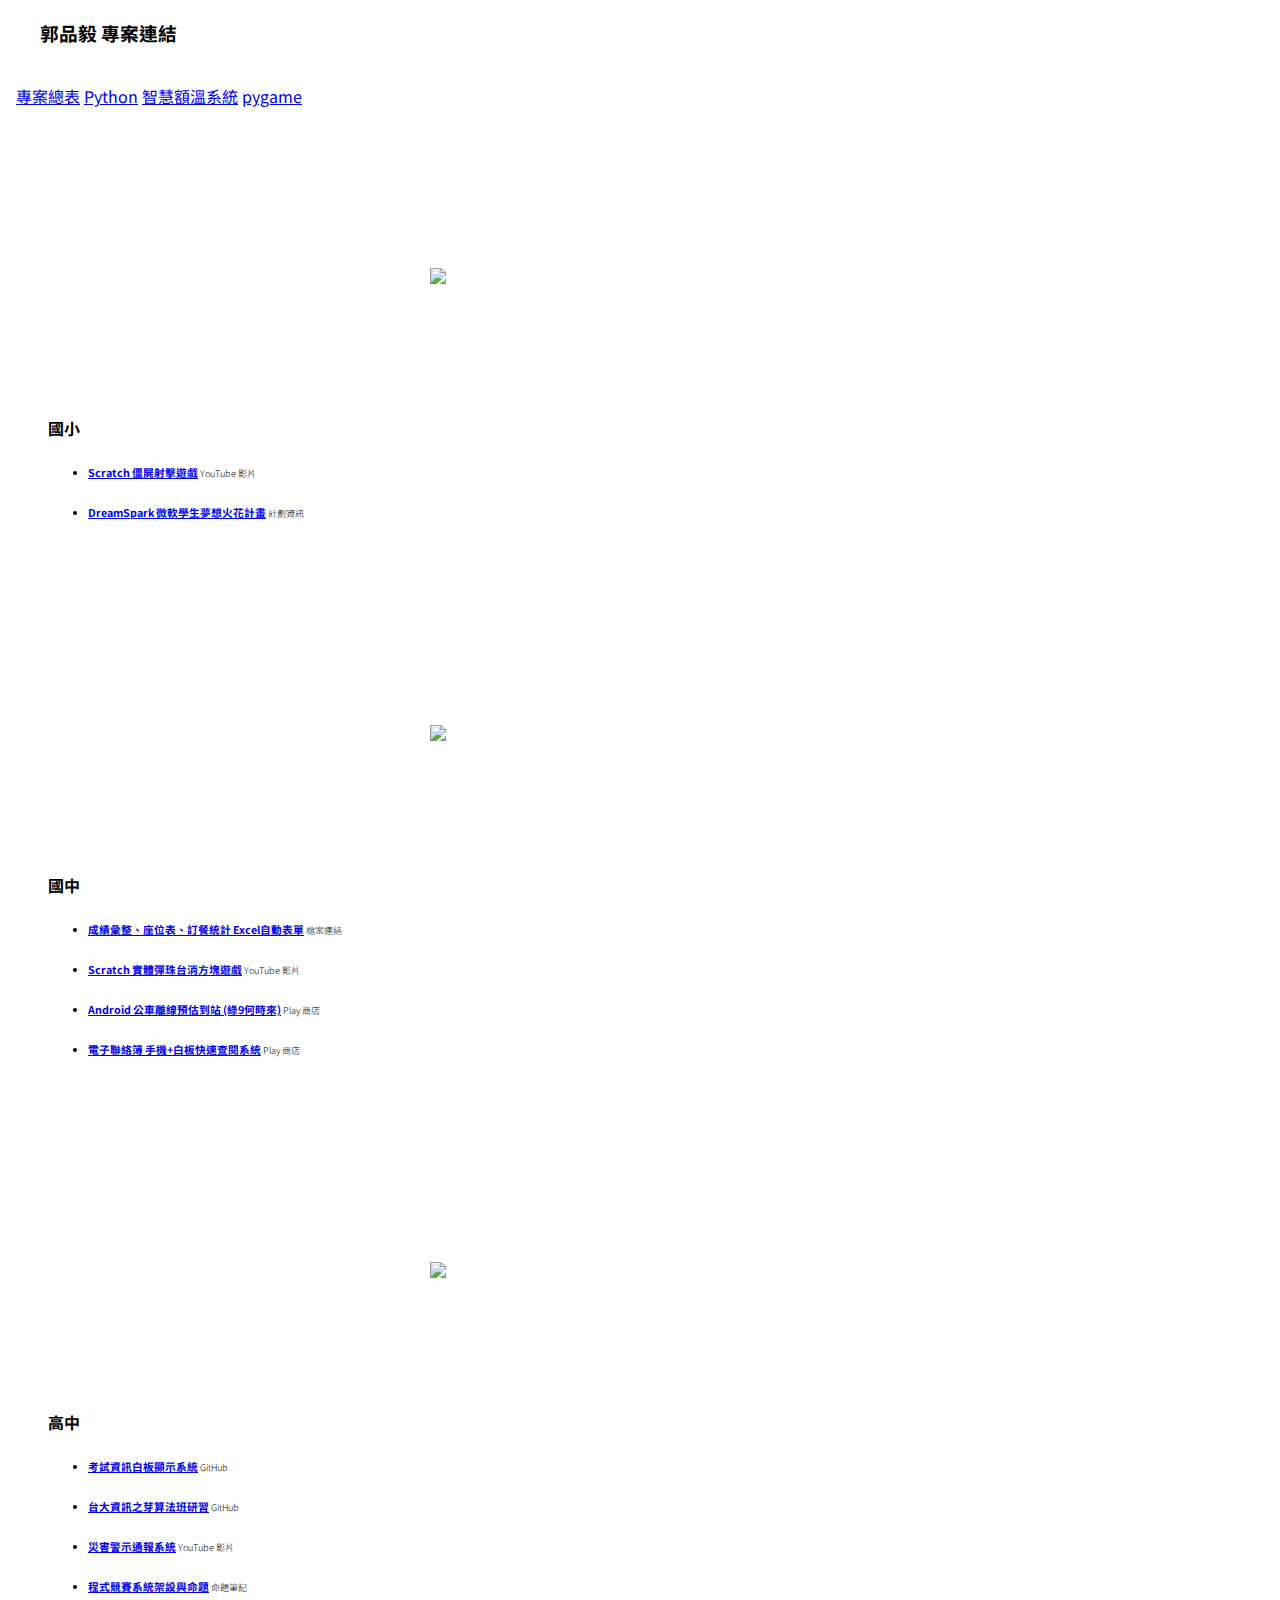
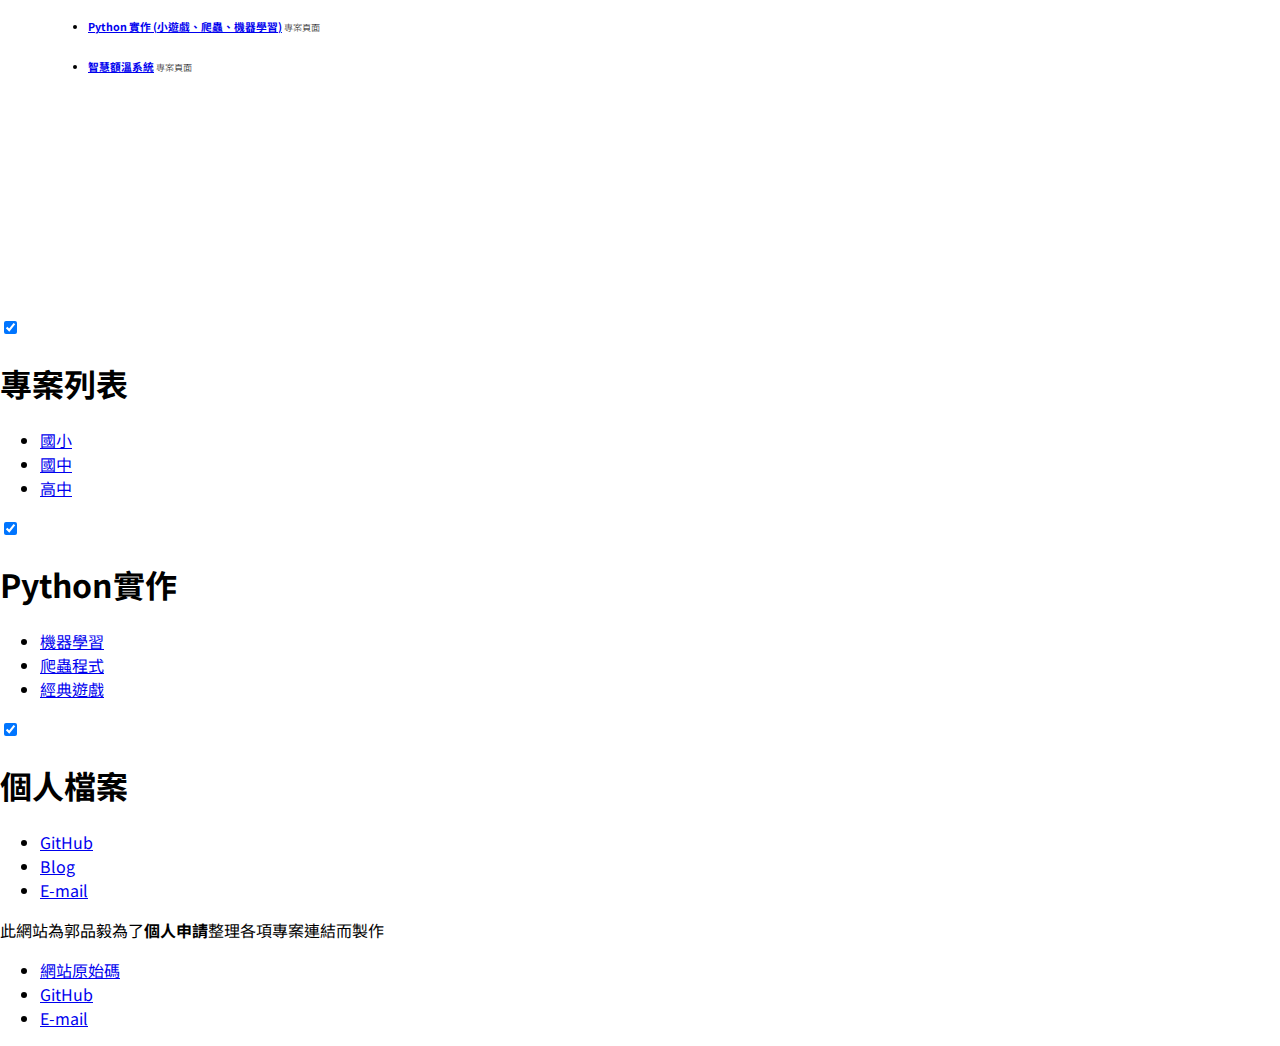
==== commit 75937350: "Fix fonts" ====
--- a/index.html
+++ b/index.html
@@ -27,7 +27,8 @@
     <link rel="icon" type="image/png" sizes="32x32" href="/favicon-32x32.png">
     <link rel="icon" type="image/png" sizes="16x16" href="/favicon-16x16.png">
     <link rel="manifest" href="/site.webmanifest">
-
+    
+    <link href="https://fonts.googleapis.com/css2?family=Noto+Sans+TC:wght@100;300;400;500;700;900&display=swap" rel="stylesheet"> 
     <link rel="stylesheet" href="https://fonts.googleapis.com/css?family=Roboto:regular,bold,italic,thin,light,bolditalic,black,medium&amp;lang=en">
     <link rel="stylesheet" href="https://fonts.googleapis.com/icon?family=Material+Icons">
     <link rel="stylesheet" href="https://code.getmdl.io/1.3.0/material.orange-pink.min.css">
--- a/styles.css
+++ b/styles.css
@@ -14,11 +14,8 @@
  * limitations under the License.
  */
 
-html, body {
-  font-family: 'Noto Sans TC', 'Roboto', 'Helvetica', sans-serif;
-  margin: 0;
-  padding: 0;
-}
+
+
 .mdl-demo .mdl-layout__header-row {
   padding-left: 40px;
 }
@@ -238,7 +235,7 @@
 }
 
 .link-desc {
-  font-size: small;
+  font-size: 0.85em;
   font-weight: 300;
 }
 
@@ -247,3 +244,12 @@
   max-height: 100%;
 }
 
+html, body {
+  font-family: 'Noto Sans TC', 'Roboto', 'Helvetica', sans-serif !important;
+  margin: 0;
+  padding: 0;
+}
+
+h1, h2, h3, h4, h5, h6 {
+  font-family: 'Noto Sans TC', 'Roboto', 'Helvetica', sans-serif !important;
+}
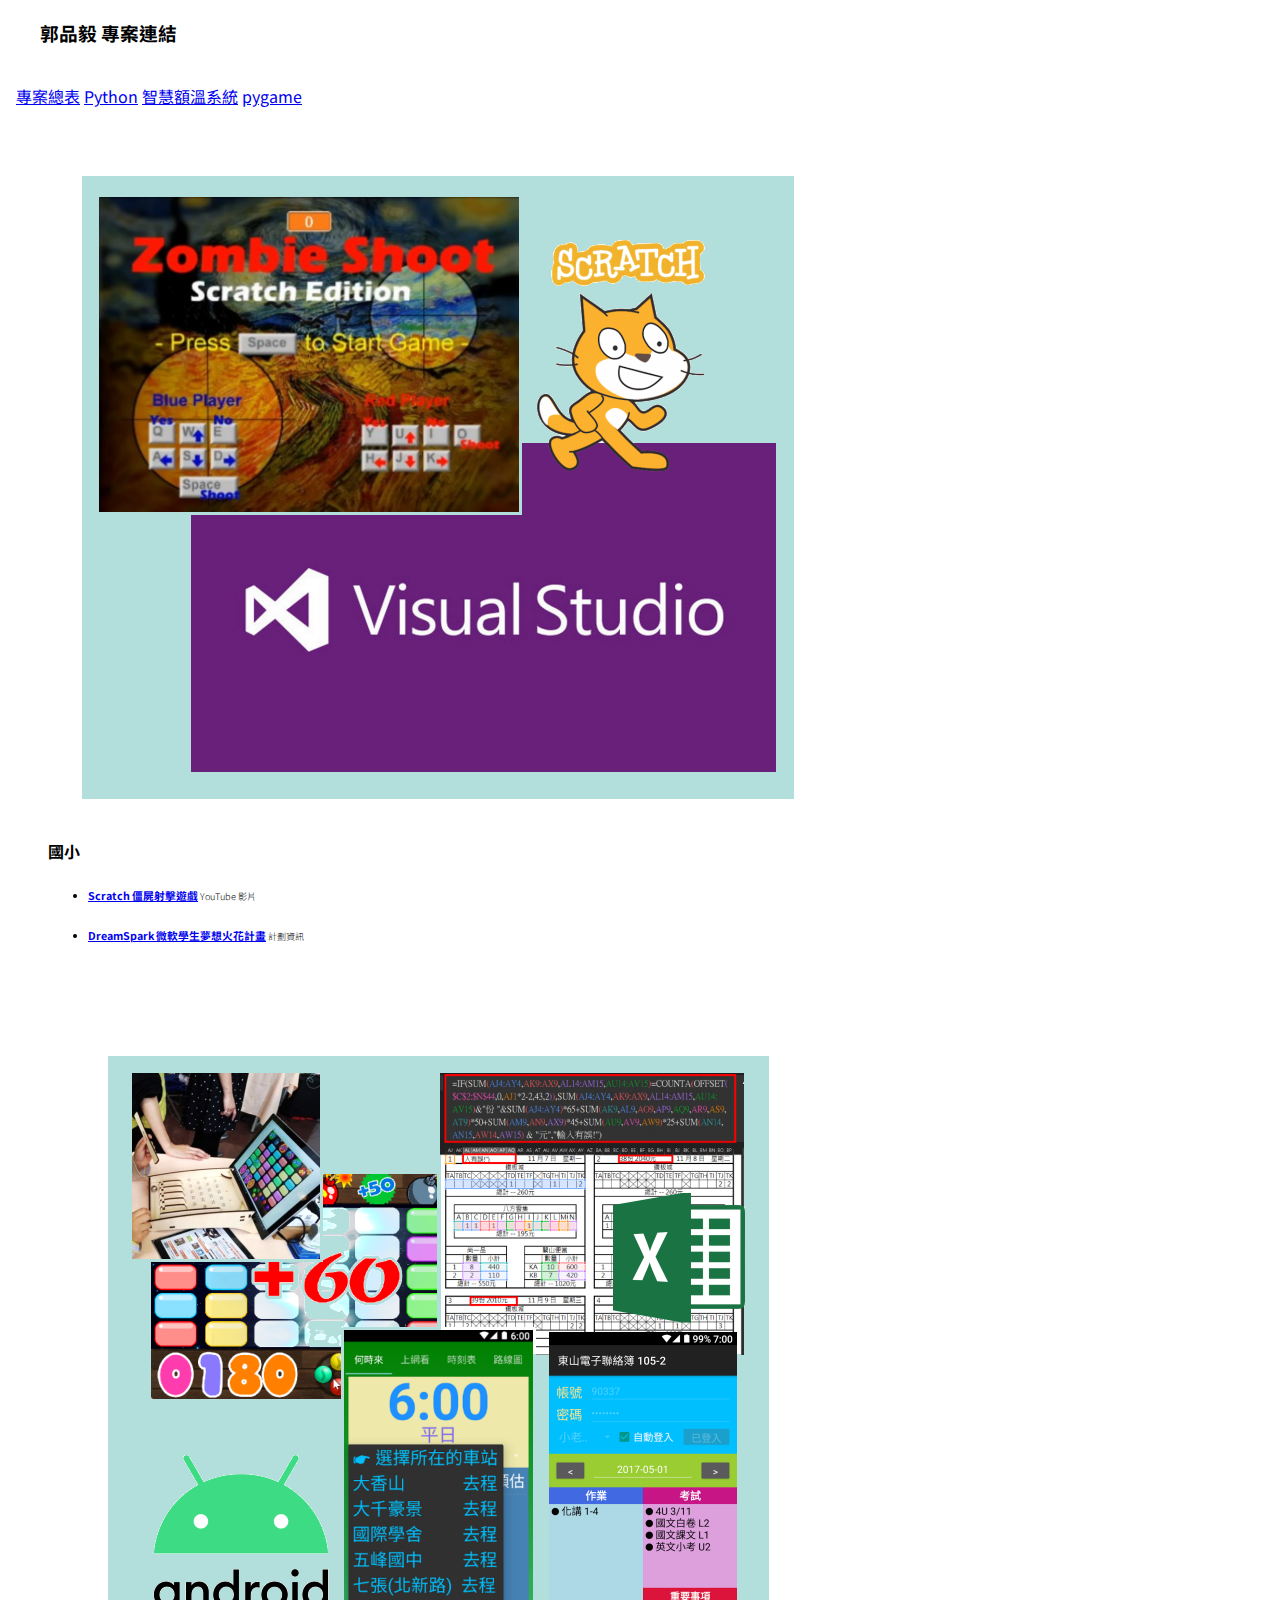
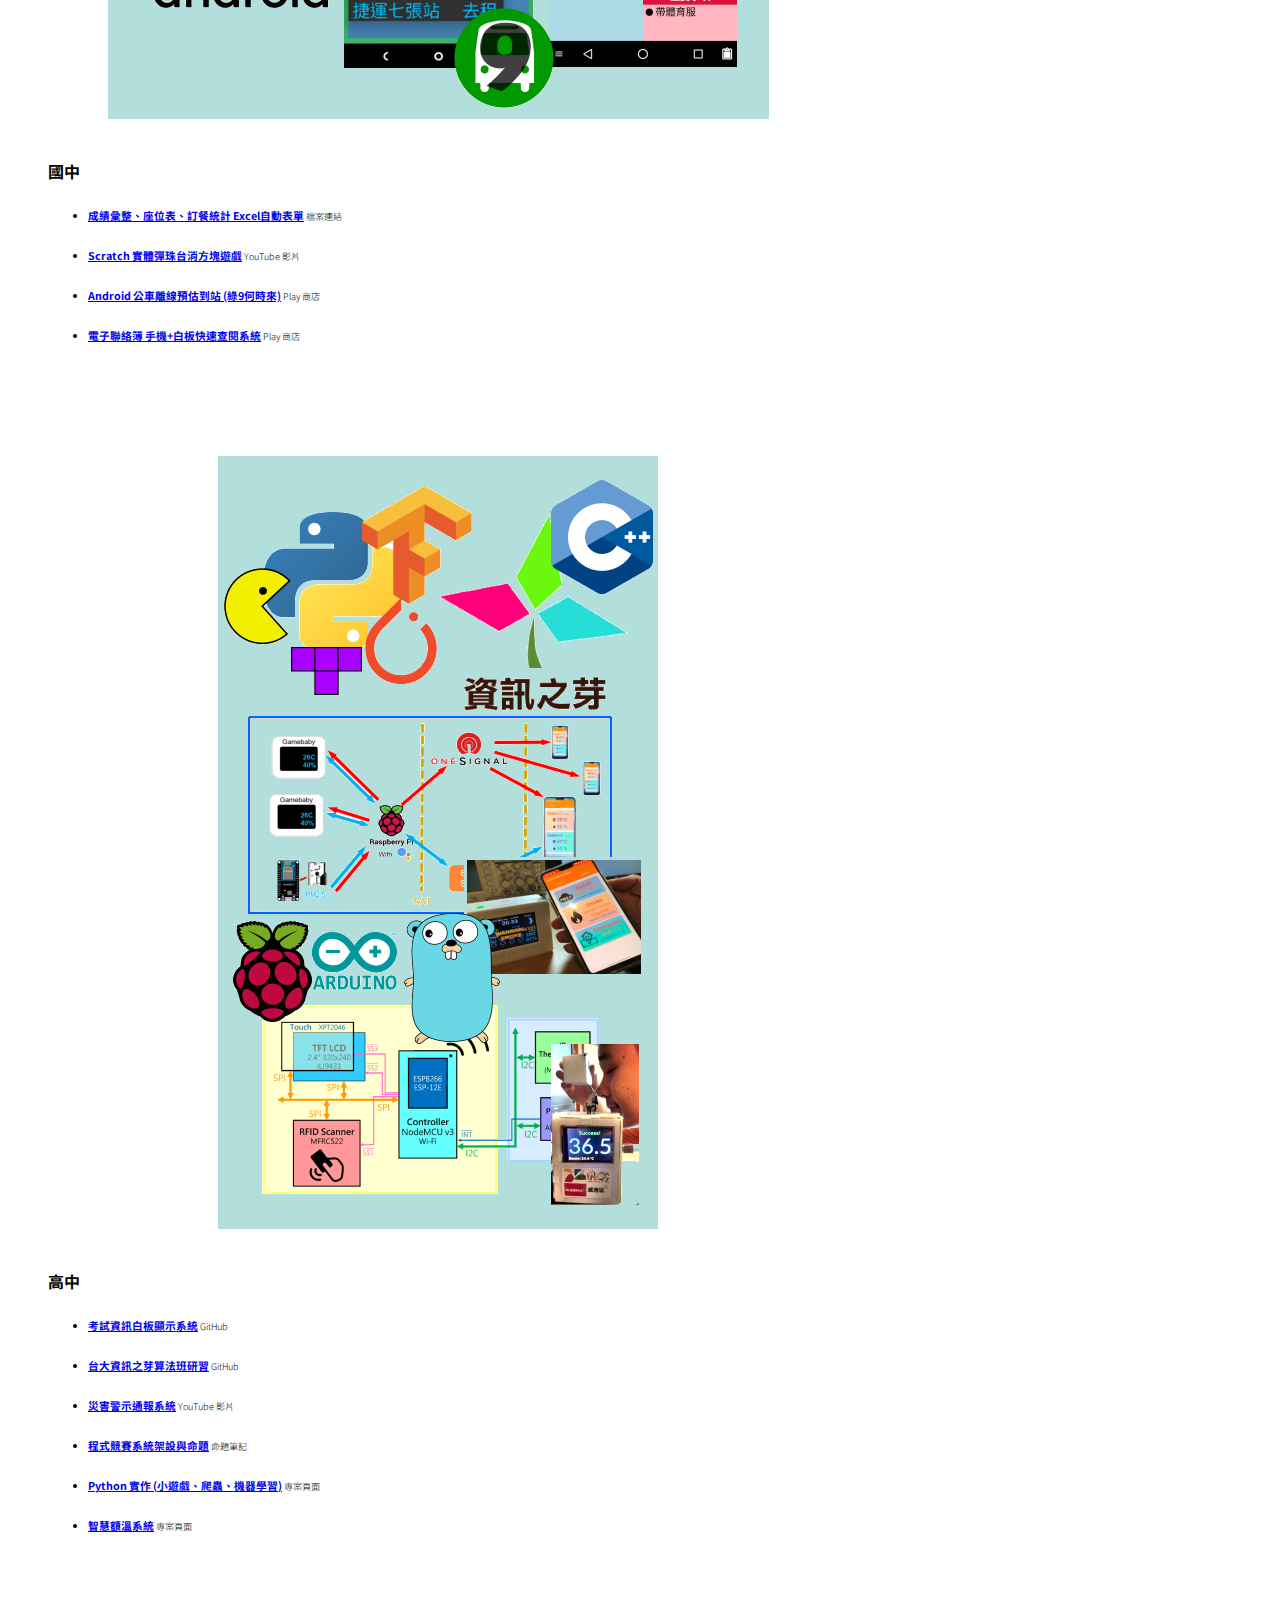
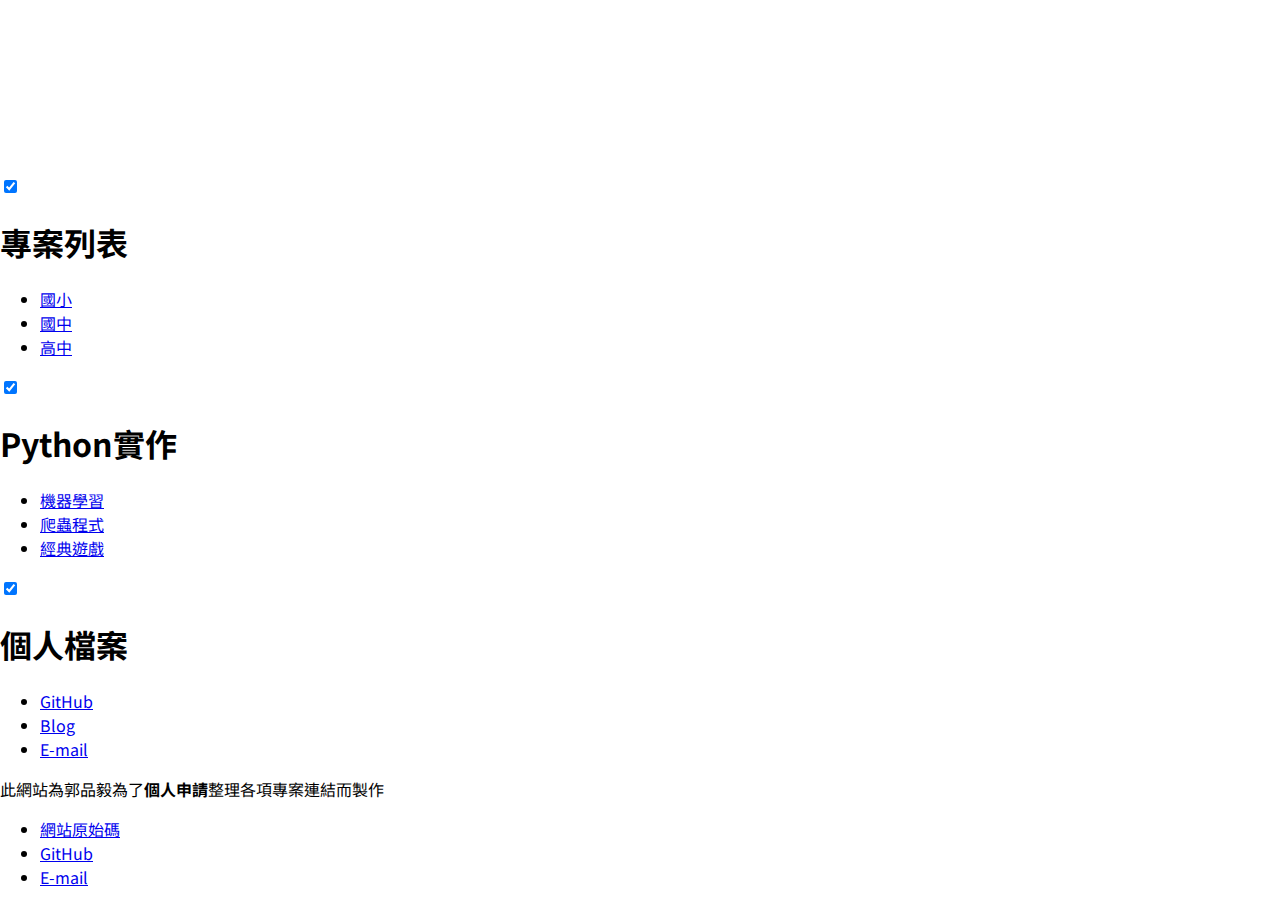
==== commit 8e67b96f: "Done" ====
--- a/index.html
+++ b/index.html
@@ -66,8 +66,9 @@
         <div class="mdl-layout__tab-panel is-active">
           <a name="elementary"></a> 
           <section class="section--center mdl-grid mdl-grid--no-spacing mdl-shadow--4dp" id="elementary">
-            <header class="section__play-btn mdl-cell mdl-cell--3-col-desktop mdl-cell--2-col-tablet mdl-cell--4-col-phone mdl-color--teal-100 mdl-color-text--white">
-              <img src="https://upload.wikimedia.org/wikipedia/commons/f/f9/Google_Lens_-_new_logo.png"/>
+            <header class="cimg section__play-btn mdl-cell mdl-cell--3-col-desktop mdl-cell--2-col-tablet mdl-cell--4-col-phone mdl-color--teal-100 mdl-color-text--white">
+                <img id="imgdsk" src="/images/elementary.png">
+                <img id="imgmob" src="/images/elementray-mobile.png">
             </header>
             <div class="mdl-card mdl-cell mdl-cell--9-col-desktop mdl-cell--6-col-tablet mdl-cell--4-col-phone">
               <div class="mdl-card__supporting-text">
@@ -81,8 +82,9 @@
           </section>
           <a name="junior"></a>
           <section class="section--center mdl-grid mdl-grid--no-spacing mdl-shadow--4dp" id="junior">
-            <header class="section__play-btn mdl-cell mdl-cell--3-col-desktop mdl-cell--2-col-tablet mdl-cell--4-col-phone mdl-color--teal-100 mdl-color-text--white">
-              <img src="https://upload.wikimedia.org/wikipedia/commons/f/f9/Google_Lens_-_new_logo.png"/>
+            <header class="cimg section__play-btn mdl-cell mdl-cell--3-col-desktop mdl-cell--2-col-tablet mdl-cell--4-col-phone mdl-color--teal-100 mdl-color-text--white">
+              <img id="imgdsk" src="/images/junior.png">
+              <img id="imgmob" src="/images/junior-mobile.png">
             </header>
             <div class="mdl-card mdl-cell mdl-cell--9-col-desktop mdl-cell--6-col-tablet mdl-cell--4-col-phone">
               <div class="mdl-card__supporting-text">
@@ -98,8 +100,9 @@
           </section>
           <a name="senior"></a>
           <section class="section--center mdl-grid mdl-grid--no-spacing mdl-shadow--4dp" id="senior">
-            <header class="section__play-btn mdl-cell mdl-cell--3-col-desktop mdl-cell--2-col-tablet mdl-cell--4-col-phone mdl-color--teal-100 mdl-color-text--white">
-              <img src="https://upload.wikimedia.org/wikipedia/commons/f/f9/Google_Lens_-_new_logo.png"/>
+            <header class="cimg section__play-btn mdl-cell mdl-cell--3-col-desktop mdl-cell--2-col-tablet mdl-cell--4-col-phone mdl-color--teal-100 mdl-color-text--white">
+              <img id="imgdsk" src="/images/senior.png">
+              <img id="imgmob" src="/images/senior-mobile.png">
             </header>
             <div class="mdl-card mdl-cell mdl-cell--9-col-desktop mdl-cell--6-col-tablet mdl-cell--4-col-phone">
               <div class="mdl-card__supporting-text">
@@ -154,7 +157,7 @@
               此網站為郭品毅為了<b>個人申請</b>整理各項專案連結而製作
             </div>
             <ul class="mdl-mega-footer--link-list">
-              <li><a href="https://github.com/ProjectDashboard" target="_blank">網站原始碼</a></li>
+              <li><a href="https://github.com/YiPrograms/ProjectDashboard" target="_blank">網站原始碼</a></li>
               <li><a href="https://github.com/YiPrograms" target="_blank">GitHub</a></li>
               <li><a href="mailto:kuokuoyiyi@gmail.com">E-mail</a></li>
             </ul>
--- a/styles.css
+++ b/styles.css
@@ -242,6 +242,7 @@
 img {
   max-width: 100%;
   max-height: 100%;
+  object-fit: cover;
 }
 
 html, body {
@@ -253,3 +254,23 @@
 h1, h2, h3, h4, h5, h6 {
   font-family: 'Noto Sans TC', 'Roboto', 'Helvetica', sans-serif !important;
 }
+
+
+#imgmob {
+  display: none;
+}
+
+
+@media only screen and (max-width: 768px) {
+  .cimg {
+    min-height: 10em !important;
+    height: 10em;
+  }
+
+  #imgdsk {
+    display: none;
+  }
+  #imgmob {
+    display: block;
+  }
+}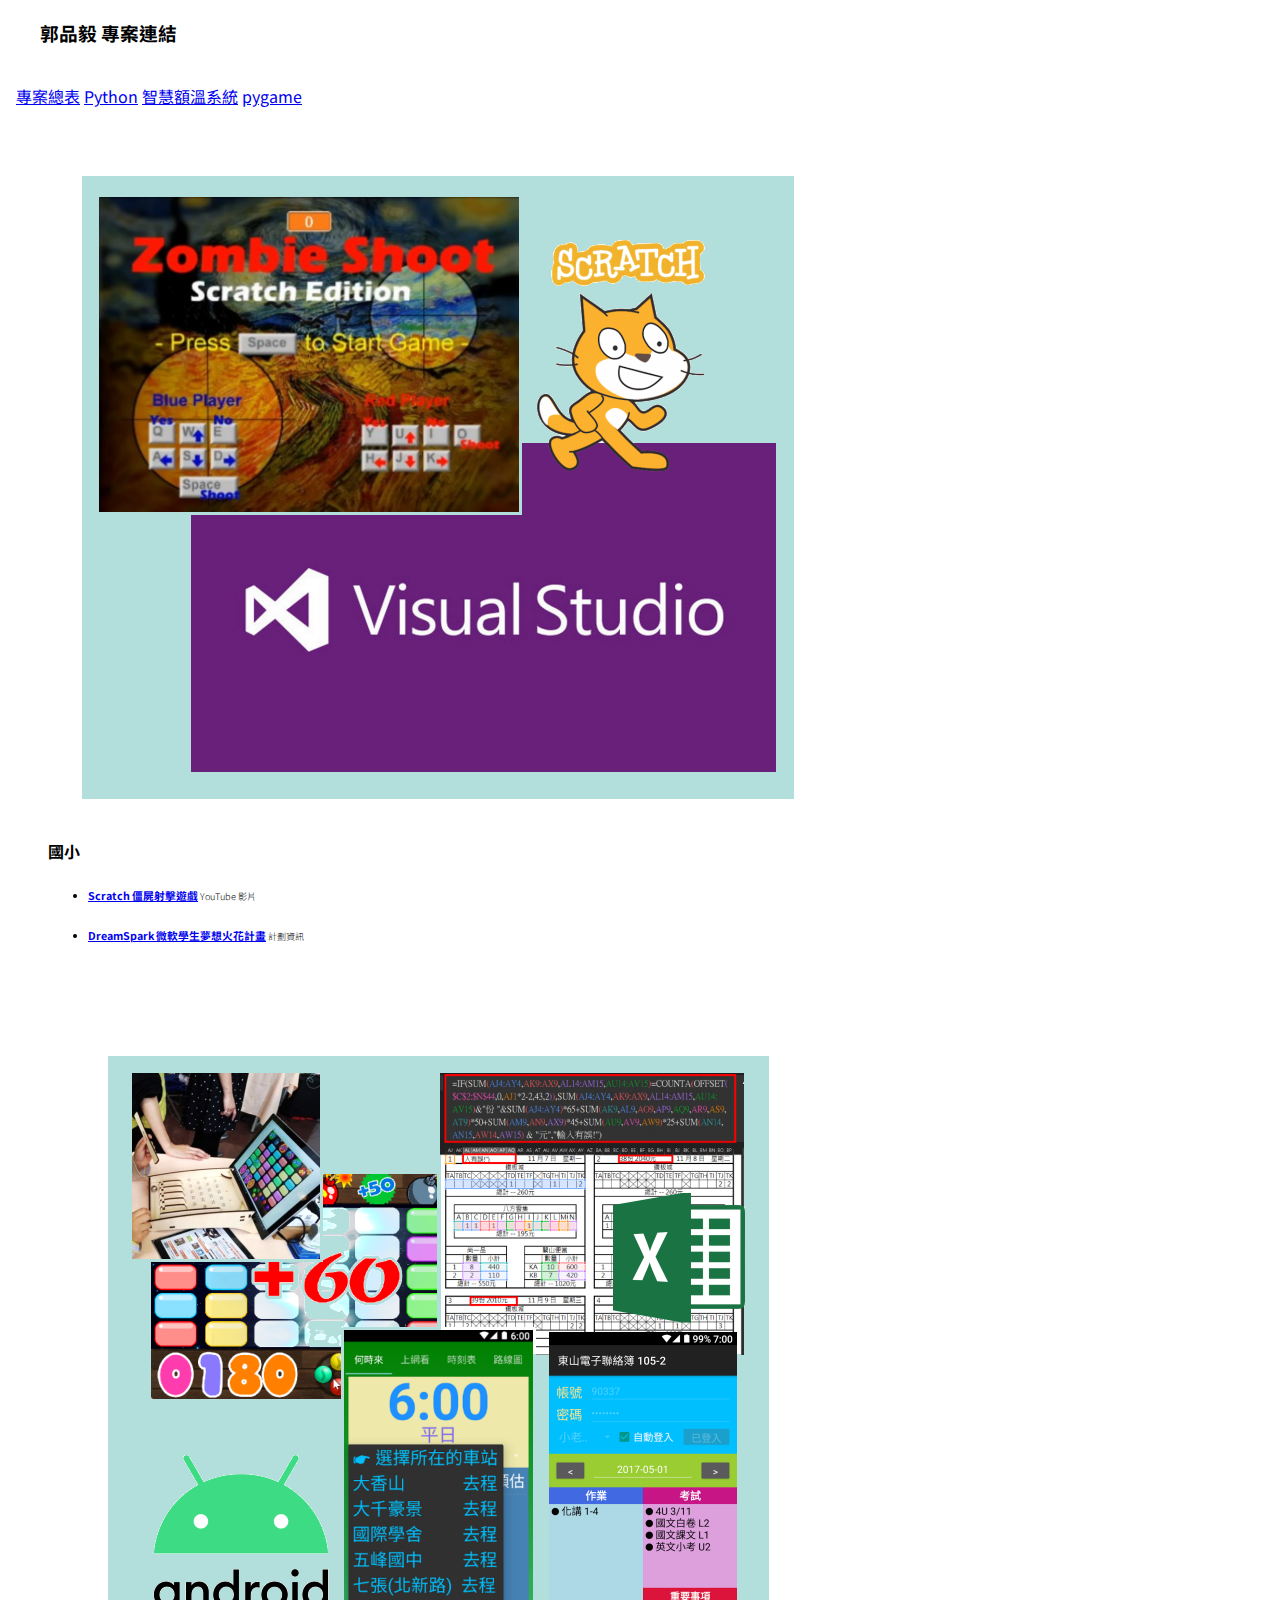
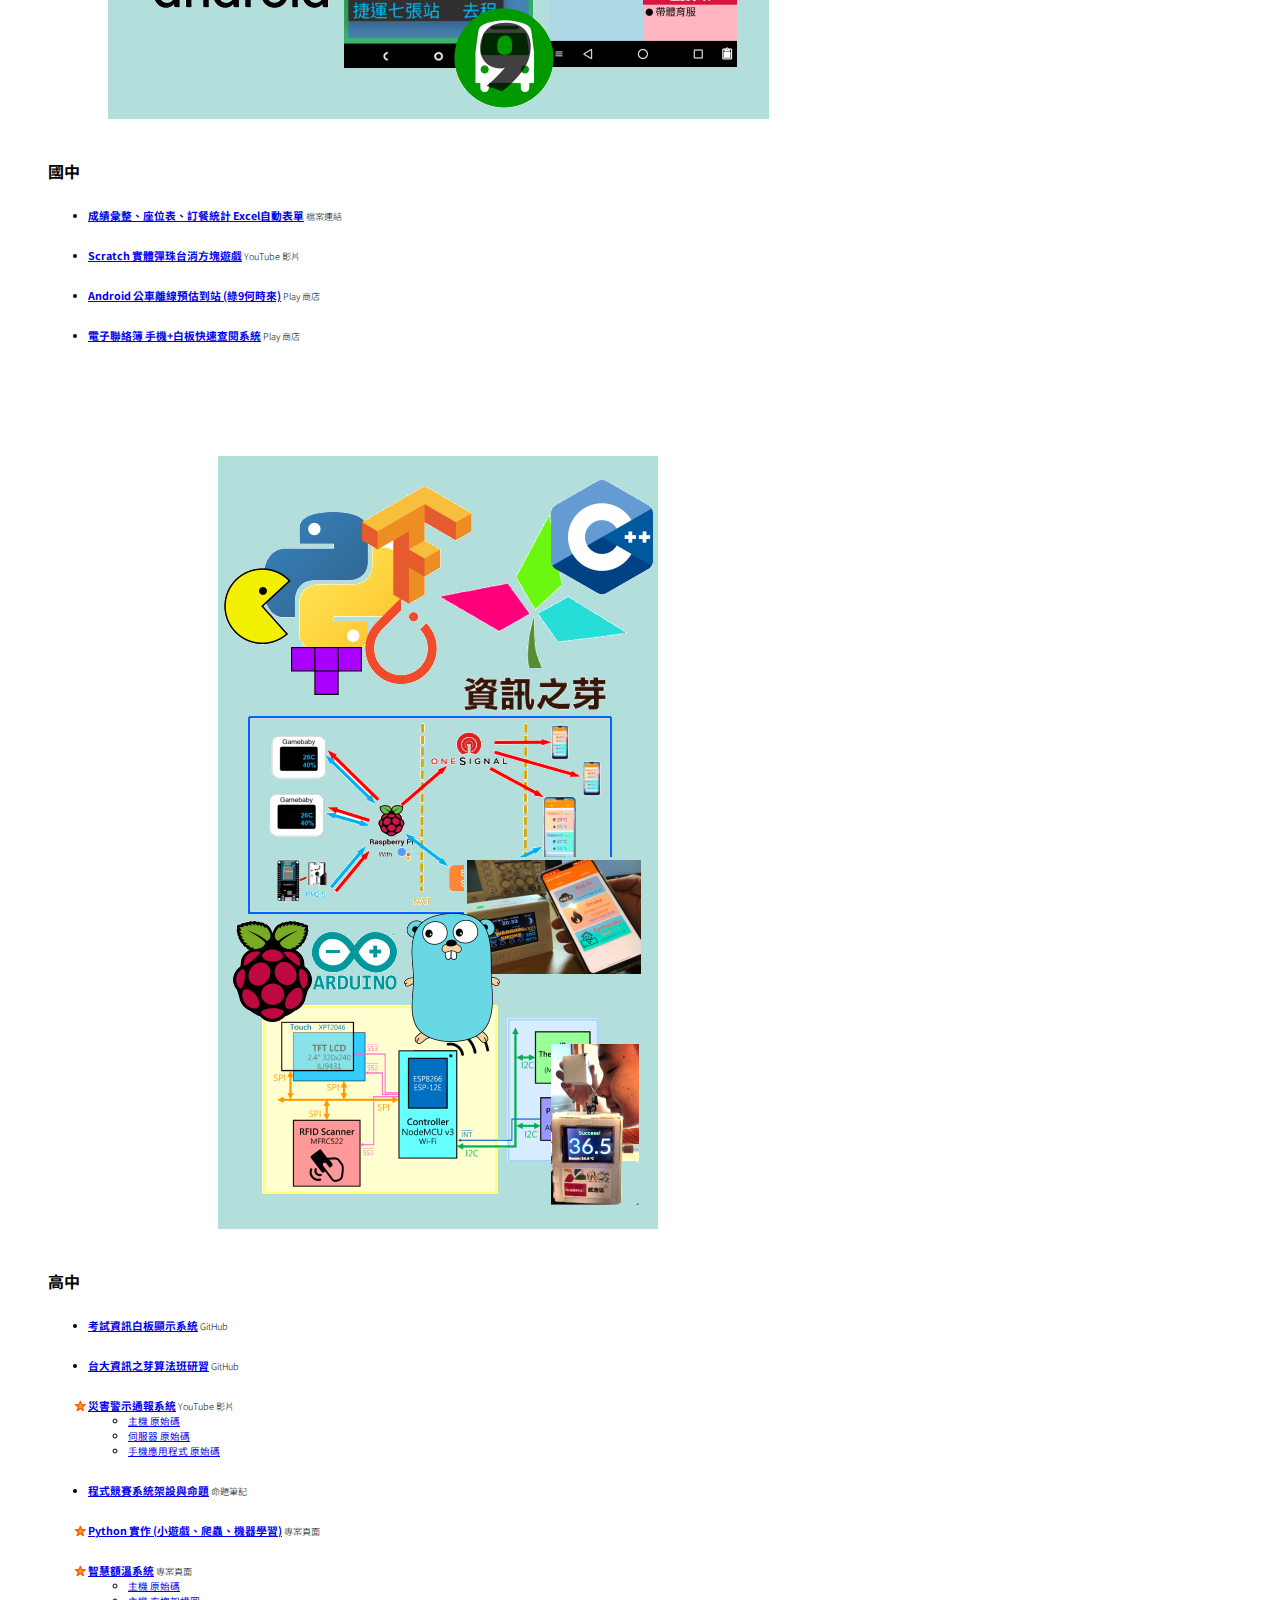
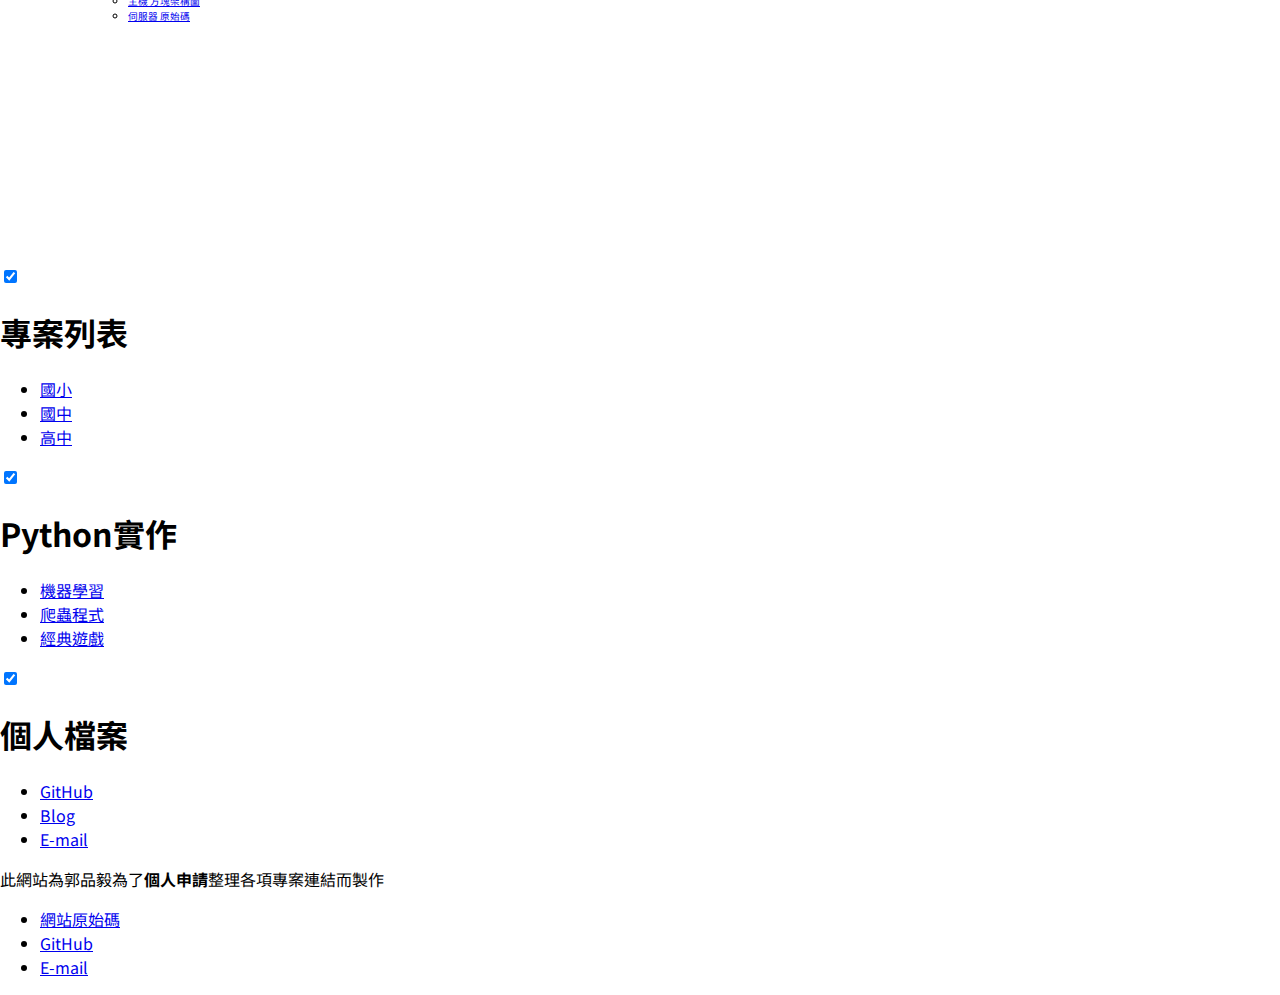
==== commit 618d165f: "Advanced links" ====
--- a/index.html
+++ b/index.html
@@ -15,7 +15,7 @@
   See the License for the specific language governing permissions and
   limitations under the License
 -->
-<html lang="en">
+<html lang="zh-TW">
   <head>
     <meta charset="utf-8">
     <meta http-equiv="X-UA-Compatible" content="IE=edge">
@@ -67,8 +67,8 @@
           <a name="elementary"></a> 
           <section class="section--center mdl-grid mdl-grid--no-spacing mdl-shadow--4dp" id="elementary">
             <header class="cimg section__play-btn mdl-cell mdl-cell--3-col-desktop mdl-cell--2-col-tablet mdl-cell--4-col-phone mdl-color--teal-100 mdl-color-text--white">
-                <img id="imgdsk" src="/images/elementary.png">
-                <img id="imgmob" src="/images/elementray-mobile.png">
+                <img class="imgdsk" src="/images/elementary.png">
+                <img class="imgmob" src="/images/elementray-mobile.png">
             </header>
             <div class="mdl-card mdl-cell mdl-cell--9-col-desktop mdl-cell--6-col-tablet mdl-cell--4-col-phone">
               <div class="mdl-card__supporting-text">
@@ -83,8 +83,8 @@
           <a name="junior"></a>
           <section class="section--center mdl-grid mdl-grid--no-spacing mdl-shadow--4dp" id="junior">
             <header class="cimg section__play-btn mdl-cell mdl-cell--3-col-desktop mdl-cell--2-col-tablet mdl-cell--4-col-phone mdl-color--teal-100 mdl-color-text--white">
-              <img id="imgdsk" src="/images/junior.png">
-              <img id="imgmob" src="/images/junior-mobile.png">
+              <img class="imgdsk" src="/images/junior.png">
+              <img class="imgmob" src="/images/junior-mobile.png">
             </header>
             <div class="mdl-card mdl-cell mdl-cell--9-col-desktop mdl-cell--6-col-tablet mdl-cell--4-col-phone">
               <div class="mdl-card__supporting-text">
@@ -101,19 +101,31 @@
           <a name="senior"></a>
           <section class="section--center mdl-grid mdl-grid--no-spacing mdl-shadow--4dp" id="senior">
             <header class="cimg section__play-btn mdl-cell mdl-cell--3-col-desktop mdl-cell--2-col-tablet mdl-cell--4-col-phone mdl-color--teal-100 mdl-color-text--white">
-              <img id="imgdsk" src="/images/senior.png">
-              <img id="imgmob" src="/images/senior-mobile.png">
+              <img class="imgdsk" src="/images/senior.png">
+              <img class="imgmob" src="/images/senior-mobile.png">
             </header>
             <div class="mdl-card mdl-cell mdl-cell--9-col-desktop mdl-cell--6-col-tablet mdl-cell--4-col-phone">
               <div class="mdl-card__supporting-text">
                 <h4>高中</h4>
                 <ul>
-                  <h6><li><a href="https://yikuo.me/examtime" target="_blank">考試資訊白板顯示系統</a> <span class="link-desc">GitHub</span></li></h6>
-                  <h6><li><a href="https://yikuo.me/sprout" target="_blank">台大資訊之芽算法班研習</a> <span class="link-desc">GitHub</span></li></h6>
-                  <h6><li><a href="https://yikuo.me/alarm" target="_blank">災害警示通報系統</a> <span class="link-desc">YouTube 影片</span></li></h6>
-                  <h6><li><a href="https://yikuo.me/cms" target="_blank">程式競賽系統架設與命題</a> <span class="link-desc">命題筆記</span></li></h6>
-                  <h6><li><a href="/python">Python 實作 (小遊戲、爬蟲、機器學習)</a> <span class="link-desc">專案頁面</span></li></h6>
-                  <h6><li><a href="/st">智慧額溫系統</a> <span class="link-desc">專案頁面</span></li></h6>
+                  <h6><li><a href="https://github.com/DshsZhong/ExamTime" target="_blank">考試資訊白板顯示系統</a> <span class="link-desc">GitHub</span></li></h6>
+                  <h6><li><a href="https://github.com/YiPrograms/Cpp/tree/master/Sprout" target="_blank">台大資訊之芽算法班研習</a> <span class="link-desc">GitHub</span></li></h6>
+                  <h6><li class="star"><a href="https://www.youtube.com/watch?v=90uLCUzgUxY" target="_blank">災害警示通報系統</a> <span class="link-desc">YouTube 影片</span> <ul>
+                    <li><a href="https://github.com/YiPrograms/HomeSafetyDemo-Arduino" target="_blank" class="sub-list">主機 原始碼</a></li>
+                    <li><a href="https://github.com/YiPrograms/HomeSafetyDemo-Server" target="_blank" class="sub-list">伺服器 原始碼</a></li>
+                    <li><a href="https://github.com/YiPrograms/HomeSafetyDemo-Android" target="_blank" class="sub-list">手機應用程式 原始碼</a></li>
+                </ul> </li></h6>
+                  <h6><li><a href="https://hackmd.io/4CBNwPQ8SaiA5rxmFENGMQ?view" target="_blank">程式競賽系統架設與命題</a> <span class="link-desc">命題筆記</span></li></h6>
+                  <h6><li class="star"><a href="/python">Python 實作 (小遊戲、爬蟲、機器學習)</a> <span class="link-desc">專案頁面</span> <ul>
+                    <!--<li><a href="https://github.com/YiPrograms/CatDogClassifier" target="_blank" class="sub-list">PyTorch 實作</a></li>
+                    <li><a href="https://github.com/YiPrograms/DSHS-TestCrawler" target="_blank" class="sub-list">自動成績彙整程式</a></li>
+                    <li><a href="/pygame" target="_blank" class="sub-list">PyGame 遊戲實作</a></li>-->
+                </ul> </li></h6>
+                  <h6><li class="star"><a href="/st">智慧額溫系統</a> <span class="link-desc">專案頁面</span> <ul>
+                    <li><a href="https://github.com/YiPrograms/SmartThermometer-Node" target="_blank" class="sub-list">主機 原始碼</a></li>
+                    <li><a href="/images/block-diagram.png" target="_blank" class="sub-list">主機 方塊架構圖</a></li>
+                    <li><a href="https://github.com/YiPrograms/SmartThermometer-Server" target="_blank" class="sub-list">伺服器 原始碼</a></li>
+                </ul> </li></h6>
                 </ul> 
               </div>
             </div>
--- a/styles.css
+++ b/styles.css
@@ -239,6 +239,11 @@
   font-weight: 300;
 }
 
+.sub-list {
+  font-size: 0.9em;
+  font-weight: 400;
+}
+
 img {
   max-width: 100%;
   max-height: 100%;
@@ -256,8 +261,24 @@
 }
 
 
-#imgmob {
+.imgmob {
   display: none;
+}
+
+
+.star {
+  list-style: none;
+}
+
+.star:before {
+  content: "\2605";
+  color: orange;
+  -webkit-text-stroke-color: orangered;
+  -webkit-text-stroke-width: 1px;
+  display: inline-block;
+  width: 1em;
+  margin-left: -1.2em;
+  padding-right: 0.2em;
 }
 
 
@@ -267,10 +288,14 @@
     height: 10em;
   }
 
-  #imgdsk {
+  .imgdsk {
     display: none;
   }
-  #imgmob {
+  .imgmob {
     display: block;
   }
+
+  #snakeimg {
+    width: unset !important;
+  }
 }